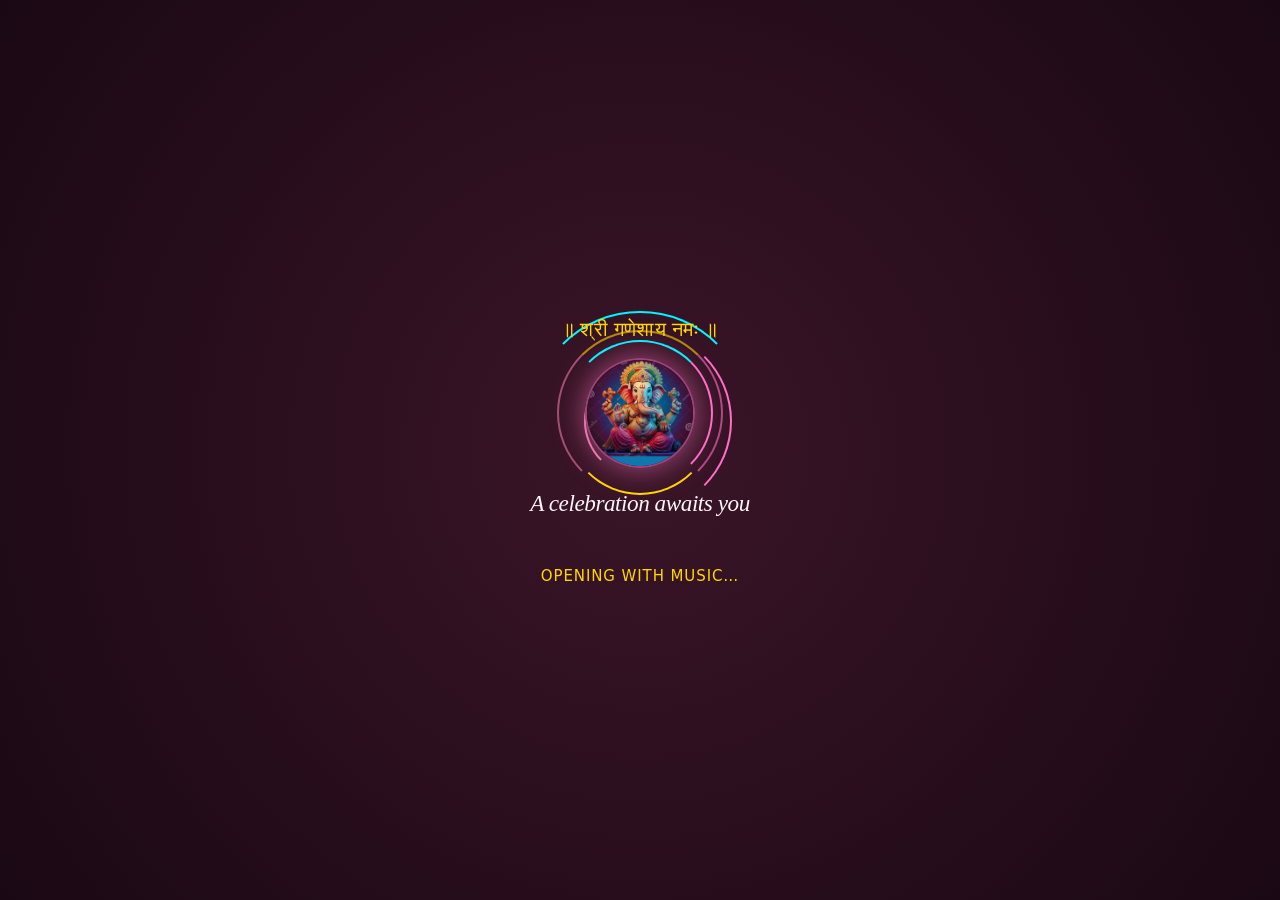
==== index.html @ ba4f75e0 "Launch bride-side wedding invitation on GitHub Pages. Pink neon theme with Ganesha prayer, celebrati" ====
<!DOCTYPE html>
<html lang="en">
<head>
    <meta charset="UTF-8">
    <meta name="viewport" content="width=device-width, initial-scale=1.0, viewport-fit=cover">
    <title>Anjali & Adarsh — A Celebration of Love</title>
    <meta name="description" content="You're warmly invited to celebrate the wedding of Anjali Yadav & Adarsh Kumar Yadav — 28th June 2026, Jaunpur.">
    <meta name="theme-color" content="#1a0814">
    <meta property="og:title" content="Anjali & Adarsh — Wedding Invitation">
    <meta property="og:description" content="Join us in celebrating a union of hearts — 28th June 2026, Jaunpur.">
    <meta property="og:type" content="website">
    <meta property="og:url" content="https://ibm-adarsh.github.io/wedding-invitation-bride/">
    <meta property="og:image" content="https://ibm-adarsh.github.io/wedding-invitation-bride/assets/ganesha-neon.jpg">
    <meta name="twitter:card" content="summary_large_image">
    <link rel="icon" href="assets/ganesha-neon.jpg" type="image/jpeg">
    <link rel="stylesheet" href="styles.css?v=live">
    <script src="https://www.youtube.com/iframe_api" async></script>
</head>
<body>
    <a class="skip-link" href="#main">Skip to invitation</a>
    <div class="scroll-progress" id="scrollProgress" aria-hidden="true"></div>
    <div class="petal-rain" aria-hidden="true">
        <span class="petal">🌸</span><span class="petal">🌺</span><span class="petal">✿</span>
        <span class="petal">🌸</span><span class="petal">🌺</span><span class="petal">✿</span>
        <span class="petal">🌸</span><span class="petal">🌺</span><span class="petal">✿</span>
        <span class="petal">🌸</span><span class="petal">🌺</span>
    </div>
    <canvas id="sparkleCanvas" class="sparkle-canvas" aria-hidden="true"></canvas>
    <canvas id="fireflyCanvas" class="firefly-canvas" aria-hidden="true"></canvas>
    <div class="aurora" aria-hidden="true"></div>
    <div class="mandala-bg" aria-hidden="true">
        <svg viewBox="0 0 200 200"><circle cx="100" cy="100" r="90" fill="none" stroke="currentColor" stroke-width="0.5" opacity="0.3"/><circle cx="100" cy="100" r="70" fill="none" stroke="currentColor" stroke-width="0.5" opacity="0.25"/><circle cx="100" cy="100" r="50" fill="none" stroke="currentColor" stroke-width="0.5" opacity="0.2"/><g opacity="0.35"><line x1="100" y1="10" x2="100" y2="190"/><line x1="10" y1="100" x2="190" y2="100"/><line x1="36" y1="36" x2="164" y2="164"/><line x1="164" y1="36" x2="36" y2="164"/></g></svg>
    </div>

    <div class="floating-deco" aria-hidden="true">
        <span class="diya">🪔</span><span class="diya">✨</span><span class="diya">🌺</span>
        <span class="diya">🪔</span><span class="diya">✨</span><span class="diya">🌸</span>
    </div>

    <div id="curtainStage" class="curtain-stage" role="button" tabindex="0" aria-label="Tap to open invitation">
        <div class="curtain-valance" aria-hidden="true"></div>
        <div class="curtain curtain-left">
            <div class="curtain-fold"></div>
            <div class="curtain-fold"></div>
            <div class="curtain-fold"></div>
            <div class="curtain-fold"></div>
            <div class="curtain-fold"></div>
        </div>
        <div class="curtain curtain-right">
            <div class="curtain-fold"></div>
            <div class="curtain-fold"></div>
            <div class="curtain-fold"></div>
            <div class="curtain-fold"></div>
            <div class="curtain-fold"></div>
        </div>
        <div class="curtain-center">
            <p class="curtain-om devanagari">॥ ॐ ॥</p>
            <h2 class="curtain-names">Anjali <span>&</span> Adarsh</h2>
            <p class="curtain-sub">A Wedding Celebration</p>
            <p class="curtain-hint" id="curtainHint">Tap to open · Opening soon…</p>
            <div class="curtain-progress" aria-hidden="true"><span id="curtainProgress"></span></div>
        </div>
        <div class="curtain-tassels" aria-hidden="true">
            <span></span><span></span><span></span><span></span><span></span>
            <span></span><span></span><span></span><span></span><span></span>
        </div>
    </div>

    <div id="loader" class="loader loader-waiting">
        <div class="loader-content">
        <div class="loader-rings" aria-hidden="true">
            <span class="ring ring-1"></span>
            <span class="ring ring-2"></span>
            <span class="ring ring-3"></span>
            <span class="ring ring-4"></span>
        </div>
        <p class="loader-shloka devanagari fade-shloka">॥ श्री गणेशाय नमः ॥</p>
        <div class="loader-ganesha neon-frame">
            <div class="neon-orbit"></div>
            <div class="neon-orbit neon-orbit-2"></div>
            <div class="ganesha-circle ganesha-circle-sm">
                <img id="loaderGanesha" src="" alt="Shree Ganesh">
            </div>
        </div>
        <p class="loader-text" id="loaderText">A celebration awaits you</p>
        <p class="loader-opening" id="loaderOpening" hidden aria-live="polite">Opening with music…</p>
        </div>
    </div>

    <nav class="dot-nav hidden" id="dotNav" aria-label="Sections">
        <button type="button" data-section="hero" class="dot active" aria-label="Home"><span class="dot-label">Home</span></button>
        <button type="button" data-section="couple" class="dot" aria-label="Couple"><span class="dot-label">Couple</span></button>
        <button type="button" data-section="events" class="dot" aria-label="Events"><span class="dot-label">Events</span></button>
        <button type="button" data-section="venue" class="dot" aria-label="Venue"><span class="dot-label">Venue</span></button>
        <button type="button" data-section="rsvp" class="dot" aria-label="RSVP"><span class="dot-label">RSVP</span></button>
    </nav>

    <main id="main" class="main hidden">
        <section class="section top-ganesha reveal" id="topGanesha" aria-label="श्री गणेश">
            <p class="shloka top-shloka devanagari">॥ श्री गणेशाय नमः ॥</p>
            <figure class="ganesha-wrap neon-frame">
                <div class="ganesha-glow"></div>
                <div class="ganesha-glow ganesha-glow-2"></div>
                <div class="neon-orbit"></div>
                <div class="neon-orbit neon-orbit-2"></div>
                <div class="ganesha-ring"></div>
                <div class="ganesha-circle">
                    <img id="mainGanesha" src="" alt="Shree Ganesh" loading="eager">
                </div>
            </figure>
        </section>

        <section class="section vakratunda reveal" id="prayer" aria-label="श्री गणेश प्रार्थना">
            <div class="vakratunda-card">
                <div class="vakratunda-ornament top">✦ ❋ ✦</div>
                <p class="vakratunda-label devanagari">प्रार्थना और कृतज्ञता</p>
                <p class="vakratunda-intro devanagari">
                    जोड़े हुए हाथों और कृतज्ञ हृदय से, हम इस पावन वैवाहिक उत्सव के शुभारंभ से पूर्व
                    श्री गणेश जी का आशीर्वाद प्राप्त करना चाहते हैं।
                </p>
                <blockquote class="vakratunda-mantra devanagari">
                    <span class="mantra-line">वक्रतुण्ड महाकाय सूर्यकोटि समप्रभ ।</span>
                    <span class="mantra-line">निर्विघ्नं कुरु मे देव सर्वकार्येषु सर्वदा ॥</span>
                </blockquote>
                <p class="vakratunda-closing devanagari">
                    ✨ आपका स्नेह, आशीर्वाद और शुभकामनाएँ हमारे लिए अत्यंत मूल्यवान हैं। ✨
                </p>
                <div class="vakratunda-ornament bottom">🙏</div>
            </div>
        </section>

        <header class="hero reveal" id="hero" data-section="hero">
            <div class="hero-badge pulse-badge">Wedding Invitation</div>
            <p class="hero-from">With hearts full of joy, we invite you</p>
            <h1 class="hero-names">
                <span class="name-line name-bride"><span class="char-wrap" id="nameBride"></span></span>
                <span class="ampersand glow-amp">&</span>
                <span class="name-line name-groom"><span class="char-wrap" id="nameGroom"></span></span>
            </h1>
            <p class="hero-date" id="heroDate"></p>
            <p class="hero-save devanagari" id="heroSave">॥ शुभ विवाह ॥</p>

            <div class="countdown glow-countdown" id="countdown" aria-live="polite">
                <div class="countdown-item" data-unit="days">
                    <span class="count-num" id="cdDays">--</span>
                    <small>Days</small>
                </div>
                <div class="countdown-sep blink">:</div>
                <div class="countdown-item" data-unit="hours">
                    <span class="count-num" id="cdHours">--</span>
                    <small>Hours</small>
                </div>
                <div class="countdown-sep blink">:</div>
                <div class="countdown-item" data-unit="mins">
                    <span class="count-num" id="cdMins">--</span>
                    <small>Mins</small>
                </div>
                <div class="countdown-sep blink">:</div>
                <div class="countdown-item" data-unit="secs">
                    <span class="count-num" id="cdSecs">--</span>
                    <small>Secs</small>
                </div>
            </div>

            <button type="button" class="scroll-hint" id="scrollHint" aria-label="Scroll to explore invitation">
                <span class="scroll-hint-text">Explore the celebration</span>
                <span class="scroll-hint-arrow" aria-hidden="true">↓</span>
            </button>
        </header>

        <div class="section-divider reveal" aria-hidden="true"><span>❋</span></div>

        <section class="section opening reveal" id="opening">
            <p class="opening-text">
                We, the family of <strong>Anjali Yadav</strong>, request the honour of your presence
                as we celebrate her union with <strong>Adarsh Kumar Yadav</strong>.
            </p>
        </section>

        <div class="section-divider reveal" aria-hidden="true"><span>❋</span></div>

        <section class="section couple reveal" id="couple" data-section="couple">
            <h2 class="section-title"><span class="title-deco spin-deco">✦</span> The Couple <span class="title-deco spin-deco">✦</span></h2>
            <div class="couple-grid">
                <article class="person-card person-bride tilt-card slide-left">
                    <div class="card-shine"></div>
                    <div class="person-badge">Bride</div>
                    <h3 id="brideName"></h3>
                    <p class="person-parents" id="brideParents"></p>
                </article>
                <div class="couple-connector" id="coupleHeart" role="button" tabindex="0" aria-label="Tap for love">
                    <span class="couple-heart-ring" aria-hidden="true"></span>
                    <span class="couple-heart-icon">💕</span>
                </div>
                <article class="person-card person-groom tilt-card slide-right">
                    <div class="card-shine"></div>
                    <div class="person-badge">Groom</div>
                    <h3 id="groomName"></h3>
                    <p class="person-parents" id="groomParents"></p>
                </article>
            </div>
        </section>

        <div class="section-divider reveal" aria-hidden="true"><span>❋</span></div>

        <section class="section events reveal" id="events" data-section="events">
            <h2 class="section-title"><span class="title-deco spin-deco">✦</span> Celebrations <span class="title-deco spin-deco">✦</span></h2>
            <p class="section-sub">Tap each moment to explore</p>
            <div class="timeline" id="eventList"></div>
        </section>

        <div class="section-divider reveal" aria-hidden="true"><span>❋</span></div>

        <section class="section venue reveal" id="venue" data-section="venue">
            <h2 class="section-title"><span class="title-deco spin-deco">✦</span> Wedding Venue <span class="title-deco spin-deco">✦</span></h2>
            <div class="venue-card tilt-card">
                <div class="venue-pulse"></div>
                <div class="venue-icon bounce">📍</div>
                <h3 id="venueName"></h3>
                <p id="venueAddress"></p>
                <p id="venueCity"></p>
                <p class="venue-time"><strong id="venueDate"></strong> · <span id="venueTime"></span></p>
                <div class="venue-actions">
                    <button type="button" class="btn-map ripple" id="mapBtn">Open in Google Maps</button>
                    <button type="button" class="btn-map btn-map-alt ripple" id="venueCalBtn">📅 Add to Calendar</button>
                </div>
            </div>
        </section>

        <div class="section-divider reveal" aria-hidden="true"><span>❋</span></div>

        <section class="section rsvp reveal" id="rsvp" data-section="rsvp">
            <h2 class="section-title"><span class="title-deco spin-deco">✦</span> RSVP <span class="title-deco spin-deco">✦</span></h2>
            <p class="rsvp-deadline">Kindly confirm by <strong id="rsvpDeadline"></strong></p>
            <div class="rsvp-contact-card" id="rsvpContactCard">
                <p class="rsvp-contact-main" id="rsvpContactMain"></p>
                <span class="rsvp-phone" id="rsvpPhone"></span>
            </div>
            <div class="rsvp-actions" id="rsvpActions">
                <button type="button" class="btn-whatsapp ripple" id="whatsappBtn">
                    <span>💬</span> WhatsApp
                </button>
                <button type="button" class="btn-call ripple" id="callBtn">
                    <span>📞</span> Call
                </button>
            </div>
            <div class="friends-note hidden" id="friendsNote"></div>
        </section>

        <footer class="footer reveal">
            <div class="footer-flourish">❀ ❀ ❀</div>
            <p class="footer-quote">"Two souls, one beautiful journey."</p>
            <p class="footer-names">Anjali & Adarsh</p>
            <p class="footer-date" id="footerDate"></p>
            <div class="footer-blessing" aria-live="polite">
                <span class="blessing-icon">🪷</span>
                <p class="blessing-text" id="blessingText"></p>
            </div>
        </footer>
    </main>

    <div class="fab-group hidden" id="fabGroup">
        <button type="button" id="shareBtn" class="fab fab-share" title="Share invitation" aria-label="Share invitation">🔗</button>
        <button type="button" id="musicBtn" class="fab fab-music" title="Music" aria-label="Toggle music">
            <span class="fab-icon">🎵</span>
            <span class="fab-wave" aria-hidden="true"></span>
        </button>
        <button type="button" id="scrollTopBtn" class="fab fab-top fab-hidden" title="Back to top" aria-label="Back to top">↑</button>
    </div>

    <div id="musicFrame" class="music-frame" aria-hidden="true"></div>
    <div id="confettiRoot" class="confetti-root" aria-hidden="true"></div>
    <div class="toast-root" id="toastRoot" aria-live="polite" aria-atomic="true"></div>

    <script src="site-url.js"></script>
    <script src="wedding-data.js"></script>
    <script src="script.js?v=live"></script>
</body>
</html>
---- styles.css ----
/* Neon Mandala — animated bride invitation */

:root {
    --neon-cyan: #00f5ff;
    --neon-pink: #ff6ec7;
    --neon-rose: #ff8fab;
    --neon-gold: #ffd700;
    --neon-purple: #e879a8;
    --neon-orange: #ff9f43;
    --bg-deep: #1a0814;
    --bg-mid: #3a1528;
    --bg-bottom: #2a0f20;
    --jasmine: #fff5f8;
    --glass: rgba(52, 18, 38, 0.88);
    --glass-light: rgba(255, 255, 255, 0.06);
    --glass-border: rgba(255, 110, 199, 0.32);
    --text: #f4f8fb;
    --text-soft: rgba(244, 248, 251, 0.78);
    --text-muted: rgba(244, 248, 251, 0.55);
    --shadow: 0 12px 40px rgba(58, 18, 42, 0.45);
    --radius: 22px;
    --font-serif: Georgia, 'Times New Roman', 'Palatino Linotype', serif;
    --font-sans: system-ui, -apple-system, 'Segoe UI', Roboto, sans-serif;
    --font-display: var(--font-serif);
    --font-body: var(--font-sans);
    --font-devanagari: var(--font-serif);
    --safe-bottom: env(safe-area-inset-bottom, 0px);

    /* Type scale */
    --text-display: clamp(2.75rem, 11vw, 3.65rem);
    --text-h2: clamp(1.65rem, 5vw, 1.85rem);
    --text-h3: 1.3125rem;
    --text-body: 1.0625rem;
    --text-small: 0.9375rem;
    --text-caption: 0.8125rem;
    --text-label: 0.6875rem;
    --leading-tight: 1.15;
    --leading-body: 1.7;
    --leading-relaxed: 1.85;
    --tracking-tight: -0.02em;
    --tracking-normal: 0.01em;
    --tracking-wide: 0.08em;
    --tracking-wider: 0.14em;
}

*, *::before, *::after { box-sizing: border-box; margin: 0; padding: 0; }

html {
    scroll-behavior: smooth;
    -webkit-text-size-adjust: 100%;
    font-size: 16px;
}

body {
    font-family: var(--font-body);
    font-weight: 400;
    font-size: var(--text-body);
    color: var(--text);
    background: var(--bg-deep);
    min-height: 100dvh;
    overflow-x: hidden;
    line-height: var(--leading-body);
    letter-spacing: var(--tracking-normal);
    -webkit-tap-highlight-color: transparent;
    -webkit-font-smoothing: antialiased;
    -moz-osx-font-smoothing: grayscale;
    text-rendering: optimizeLegibility;
}

.devanagari {
    font-family: var(--font-devanagari);
    font-feature-settings: 'kern' 1;
    line-height: var(--leading-relaxed);
}

.hidden { display: none !important; }

/* Background layers */
.aurora {
    position: fixed;
    inset: 0;
    z-index: -3;
    background:
        radial-gradient(ellipse 85% 65% at 20% 10%, rgba(255, 110, 199, 0.22) 0%, transparent 55%),
        radial-gradient(ellipse 75% 55% at 85% 20%, rgba(255, 143, 171, 0.18) 0%, transparent 50%),
        radial-gradient(ellipse 70% 45% at 50% 95%, rgba(232, 121, 168, 0.15) 0%, transparent 55%),
        radial-gradient(ellipse 50% 40% at 70% 60%, rgba(255, 215, 0, 0.06) 0%, transparent 45%),
        linear-gradient(180deg, var(--bg-deep) 0%, var(--bg-mid) 45%, var(--bg-bottom) 100%);
    animation: auroraPulse 8s ease-in-out infinite alternate;
}

@keyframes auroraPulse {
    0% { filter: hue-rotate(0deg) brightness(1); }
    100% { filter: hue-rotate(-8deg) brightness(1.06); }
}

.mandala-bg {
    position: fixed;
    top: 50%;
    left: 50%;
    width: 140vmax;
    height: 140vmax;
    margin: -70vmax 0 0 -70vmax;
    z-index: -2;
    color: var(--neon-pink);
    opacity: 0.09;
    animation: mandalaSpin 120s linear infinite;
    pointer-events: none;
}

.mandala-bg svg { width: 100%; height: 100%; }

@keyframes mandalaSpin {
    to { transform: rotate(360deg); }
}

.sparkle-canvas, .firefly-canvas {
    position: fixed;
    inset: 0;
    z-index: -1;
    pointer-events: none;
}

/* Floating decorations */
.floating-deco {
    position: fixed;
    inset: 0;
    pointer-events: none;
    z-index: 0;
    overflow: hidden;
}

.diya {
    position: absolute;
    font-size: 1.2rem;
    opacity: 0.35;
    animation: floatDeco 14s ease-in-out infinite;
}

.diya:nth-child(1) { left: 8%; top: 20%; animation-delay: 0s; }
.diya:nth-child(2) { left: 88%; top: 15%; animation-delay: -3s; font-size: 1rem; }
.diya:nth-child(3) { left: 5%; top: 60%; animation-delay: -6s; }
.diya:nth-child(4) { left: 92%; top: 55%; animation-delay: -2s; font-size: 1.4rem; }
.diya:nth-child(5) { left: 15%; top: 85%; animation-delay: -8s; }
.diya:nth-child(6) { left: 80%; top: 80%; animation-delay: -5s; }

@keyframes floatDeco {
    0%, 100% { transform: translateY(0) rotate(0deg); opacity: 0.25; }
    50% { transform: translateY(-20px) rotate(10deg); opacity: 0.5; }
}

/* ── Curtain opening ── */
.curtain-stage {
    position: fixed;
    inset: 0;
    z-index: 2000;
    overflow: hidden;
    cursor: pointer;
    touch-action: manipulation;
}

.curtain-stage.opening {
    pointer-events: none;
}

.curtain-stage.done {
    visibility: hidden;
    pointer-events: none;
    transition: visibility 0s 0.5s;
}

.curtain-valance {
    position: absolute;
    top: 0;
    left: 0;
    right: 0;
    height: 56px;
    z-index: 5;
    background: linear-gradient(180deg, #4a1528 0%, #6b2040 40%, #8b3050 100%);
    box-shadow: 0 8px 24px rgba(42, 12, 32, 0.5);
    border-bottom: 3px solid var(--neon-gold);
}

.curtain-valance::after {
    content: '';
    position: absolute;
    bottom: -14px;
    left: 0;
    right: 0;
    height: 14px;
    background: repeating-linear-gradient(
        90deg,
        var(--neon-gold) 0px,
        var(--neon-gold) 8px,
        transparent 8px,
        transparent 16px
    );
    opacity: 0.6;
}

.curtain {
    position: absolute;
    top: 56px;
    bottom: 0;
    width: 52%;
    display: flex;
    overflow: hidden;
    transition: transform 0.7s cubic-bezier(0.77, 0, 0.175, 1);
    will-change: transform;
}

.curtain-left {
    left: 0;
    flex-direction: row;
    box-shadow: 8px 0 30px rgba(42, 12, 32, 0.4);
}

.curtain-right {
    right: 0;
    flex-direction: row-reverse;
    box-shadow: -8px 0 30px rgba(42, 12, 32, 0.4);
}

.curtain-fold {
    flex: 1;
    height: 100%;
    background: linear-gradient(
        90deg,
        #5c1835 0%,
        #8b2850 25%,
        #a83260 50%,
        #7a2248 75%,
        #4a1228 100%
    );
    border-right: 1px solid rgba(255, 215, 0, 0.12);
    animation: curtainSway 4s ease-in-out infinite;
}

.curtain-right .curtain-fold {
    border-right: none;
    border-left: 1px solid rgba(255, 215, 0, 0.12);
    background: linear-gradient(
        270deg,
        #5c1835 0%,
        #8b2850 25%,
        #a83260 50%,
        #7a2248 75%,
        #4a1228 100%
    );
}

.curtain-fold:nth-child(1) { animation-delay: 0s; }
.curtain-fold:nth-child(2) { animation-delay: -0.8s; }
.curtain-fold:nth-child(3) { animation-delay: -1.6s; }
.curtain-fold:nth-child(4) { animation-delay: -2.4s; }
.curtain-fold:nth-child(5) { animation-delay: -3.2s; }

@keyframes curtainSway {
    0%, 100% { filter: brightness(1); transform: scaleX(1); }
    50% { filter: brightness(1.08); transform: scaleX(1.02); }
}

.curtain-stage.opened .curtain-left {
    transform: translateX(-105%);
}

.curtain-stage.opened .curtain-right {
    transform: translateX(105%);
}

.curtain-center {
    position: absolute;
    inset: 0;
    z-index: 4;
    display: flex;
    flex-direction: column;
    align-items: center;
    justify-content: center;
    padding: 4rem 1.5rem 2rem;
    text-align: center;
    transition: opacity 0.5s ease, transform 0.5s ease;
    pointer-events: none;
}

.curtain-stage.opened .curtain-center {
    opacity: 0;
    transform: scale(1.08);
}

.curtain-om {
    font-size: 1.5rem;
    color: var(--neon-gold);
    margin-bottom: 0.75rem;
    animation: fadePulse 2s ease-in-out infinite;
}

.curtain-names {
    font-family: var(--font-display);
    font-size: clamp(2rem, 10vw, 2.75rem);
    font-weight: 600;
    color: var(--jasmine);
    line-height: var(--leading-tight);
    margin-bottom: 0.35rem;
    text-shadow: 0 4px 30px rgba(255, 215, 0, 0.25);
    animation: curtainNamesGlow 2.5s ease-in-out infinite;
}

.curtain-names span {
    display: block;
    font-size: 1.25rem;
    font-style: italic;
    color: var(--neon-gold);
    margin: 0.2rem 0;
}

@keyframes curtainNamesGlow {
    0%, 100% { text-shadow: 0 4px 20px rgba(255, 215, 0, 0.2); }
    50% { text-shadow: 0 4px 40px rgba(255, 215, 0, 0.45); }
}

.curtain-sub {
    font-family: var(--font-display);
    font-size: var(--text-small);
    font-style: italic;
    color: var(--text-soft);
    letter-spacing: 0.12em;
    text-transform: uppercase;
    margin-bottom: 1.5rem;
}

.curtain-hint {
    font-family: var(--font-body);
    font-size: var(--text-caption);
    color: var(--text-muted);
    animation: hintPulse 1.5s ease-in-out infinite;
}

@keyframes hintPulse {
    0%, 100% { opacity: 0.5; }
    50% { opacity: 1; }
}

.curtain-progress {
    width: 120px;
    height: 3px;
    background: rgba(255, 255, 255, 0.15);
    border-radius: 3px;
    margin-top: 1rem;
    overflow: hidden;
}

.curtain-progress span {
    display: block;
    height: 100%;
    width: 0;
    background: linear-gradient(90deg, var(--neon-gold), var(--neon-cyan));
    border-radius: 3px;
    animation: curtainProgress 0.7s linear forwards;
}

@keyframes curtainProgress {
    to { width: 100%; }
}

.curtain-tassels {
    position: absolute;
    bottom: 0;
    left: 0;
    right: 0;
    height: 40px;
    display: flex;
    justify-content: space-around;
    align-items: flex-end;
    z-index: 6;
    pointer-events: none;
}

.curtain-tassels span {
    width: 4px;
    height: 28px;
    background: linear-gradient(180deg, var(--neon-gold), #b8860b);
    border-radius: 0 0 3px 3px;
    animation: tasselSwing 2s ease-in-out infinite;
}

.curtain-tassels span:nth-child(odd) { animation-delay: -0.5s; }
.curtain-tassels span:nth-child(3n) { height: 34px; }

@keyframes tasselSwing {
    0%, 100% { transform: rotate(-3deg); }
    50% { transform: rotate(3deg); }
}

/* Loader */
.loader {
    position: fixed;
    inset: 0;
    z-index: 1000;
    display: flex;
    flex-direction: column;
    align-items: center;
    justify-content: center;
    background: radial-gradient(circle at center, var(--bg-mid) 0%, var(--bg-deep) 100%);
    transition: opacity 0.7s ease, transform 0.7s ease, visibility 0.7s;
    padding: 1.5rem;
}

.loader-waiting {
    opacity: 0;
    visibility: hidden;
}

.loader-waiting.loader-revealed {
    opacity: 1;
    visibility: visible;
}

.loader-content {
    display: flex;
    flex-direction: column;
    align-items: center;
    opacity: 0;
    transform: scale(0.92) translateY(20px);
    transition: opacity 0.8s ease, transform 0.8s cubic-bezier(0.22, 1, 0.36, 1);
}

.loader-revealed .loader-content {
    opacity: 1;
    transform: scale(1) translateY(0);
}

.loader-revealed .loader-shloka {
    animation: fadeShloka 0.8s ease-out 0.15s both;
}

.loader-revealed .loader-ganesha {
    animation: loaderPop 0.9s cubic-bezier(0.22, 1, 0.36, 1) 0.35s both,
               floatGanesha 3s ease-in-out 1.2s infinite;
}

.loader-revealed .loader-text {
    animation: fadeShloka 0.8s ease-out 0.55s both;
}

.loader-opening {
    margin-top: 0.75rem;
    font-family: var(--font-body);
    font-size: var(--text-small);
    font-weight: 500;
    letter-spacing: 0.06em;
    text-transform: uppercase;
    color: var(--neon-gold);
    opacity: 0.9;
    animation: fadeShloka 0.8s ease-out 0.75s both, btnNeonGlow 2s ease-in-out 1.5s infinite;
}

.loader-opening[hidden] {
    display: none;
}

@keyframes loaderPop {
    from { opacity: 0; transform: scale(0.5); }
    to { opacity: 1; transform: scale(1); }
}

.loader.fade-out {
    opacity: 0;
    transform: scale(1.08);
    visibility: hidden;
    pointer-events: none;
}

.loader-rings {
    position: absolute;
    width: 220px;
    height: 220px;
}

.ring {
    position: absolute;
    inset: 0;
    border-radius: 50%;
    border: 2px solid transparent;
}

.ring-1 { border-top-color: var(--neon-cyan); animation: spin 2.5s linear infinite; }
.ring-2 { inset: 18px; border-right-color: var(--neon-pink); animation: spin 3.5s linear infinite reverse; }
.ring-3 { inset: 36px; border-bottom-color: var(--neon-gold); animation: spin 4.5s linear infinite; }
.ring-4 { inset: 54px; border-left-color: var(--neon-purple); animation: spin 5.5s linear infinite reverse; }

@keyframes spin { to { transform: rotate(360deg); } }

.loader-ganesha {
    position: relative;
    z-index: 2;
    margin-bottom: 1rem;
}

/* Circular Ganesha frame — Dreamstime neon artwork */
.ganesha-circle {
    position: relative;
    z-index: 2;
    width: 150px;
    height: 150px;
    border-radius: 50%;
    overflow: hidden;
    flex-shrink: 0;
    border: 2px solid rgba(255, 110, 199, 0.55);
    box-shadow:
        0 0 24px rgba(255, 110, 199, 0.4),
        0 0 40px rgba(255, 143, 171, 0.22),
        inset 0 0 24px rgba(42, 14, 32, 0.35);
    background: radial-gradient(circle at center, #4a1a35 0%, var(--bg-deep) 100%);
    animation: floatGanesha 4s ease-in-out infinite, neonHue 8s ease-in-out infinite;
}

.ganesha-circle-sm {
    width: 110px;
    height: 110px;
    animation: floatGanesha 3s ease-in-out infinite, neonHue 6s ease-in-out infinite;
}

.ganesha-circle img {
    width: 100%;
    height: 100%;
    display: block;
    object-fit: cover;
    object-position: center center;
}

.loader-ganesha .ganesha-circle {
    margin: 0 auto;
}

@keyframes floatGanesha {
    0%, 100% { transform: translateY(0) scale(1); }
    50% { transform: translateY(-12px) scale(1.03); }
}

@keyframes neonHue {
    0%, 100% {
        box-shadow:
            0 0 24px rgba(255, 110, 199, 0.5),
            0 0 40px rgba(255, 143, 171, 0.28),
            inset 0 0 24px rgba(42, 14, 32, 0.35);
        border-color: rgba(255, 110, 199, 0.6);
    }
    50% {
        box-shadow:
            0 0 28px rgba(255, 143, 171, 0.55),
            0 0 44px rgba(255, 215, 0, 0.28),
            inset 0 0 24px rgba(42, 14, 32, 0.35);
        border-color: rgba(255, 143, 171, 0.65);
    }
}

/* Neon frame around Ganesha */
.neon-frame {
    position: relative;
    display: inline-block;
}

.neon-orbit {
    position: absolute;
    inset: -18px;
    border-radius: 50%;
    border: 2px solid transparent;
    border-top-color: var(--neon-cyan);
    border-right-color: var(--neon-pink);
    animation: spin 4s linear infinite;
    z-index: 0;
}

.neon-orbit-2 {
    inset: -28px;
    border-top-color: var(--neon-gold);
    border-left-color: var(--neon-purple);
    animation: spin 6s linear infinite reverse;
    opacity: 0.6;
}

.ganesha-glow {
    position: absolute;
    inset: -30px;
    background: radial-gradient(circle, rgba(0, 245, 255, 0.25) 0%, rgba(255, 110, 199, 0.1) 40%, transparent 70%);
    border-radius: 50%;
    animation: glowPulse 2s ease-in-out infinite;
    z-index: 0;
}

.ganesha-glow-2 {
    animation-delay: -1s;
    background: radial-gradient(circle, rgba(255, 215, 0, 0.2) 0%, transparent 60%);
}

@keyframes glowPulse {
    0%, 100% { transform: scale(1); opacity: 0.7; }
    50% { transform: scale(1.12); opacity: 1; }
}

.ganesha-ring {
    position: absolute;
    inset: -14px;
    border: 2px dashed rgba(255, 215, 0, 0.35);
    border-radius: 50%;
    animation: spin 25s linear infinite;
    z-index: 1;
}

.ganesha-wrap {
    position: relative;
    display: inline-block;
    margin-bottom: 0.75rem;
}

.ganesha-wrap .ganesha-circle {
    margin: 0 auto;
}

.loader-shloka {
    font-family: var(--font-devanagari);
    font-size: 1.25rem;
    font-weight: 500;
    color: var(--neon-gold);
    margin-bottom: 0.65rem;
    z-index: 2;
    letter-spacing: 0.02em;
}

.fade-shloka {
    animation: fadeShloka 1.2s ease-out 0.3s both;
}

@keyframes fadeShloka {
    from { opacity: 0; transform: translateY(10px); }
    to { opacity: 1; transform: translateY(0); }
}

.loader-text {
    font-family: var(--font-display);
    font-size: 1.45rem;
    font-weight: 500;
    font-style: italic;
    color: var(--jasmine);
    margin-bottom: 1.75rem;
    opacity: 0.95;
    z-index: 2;
    letter-spacing: var(--tracking-tight);
}

.btn-open {
    position: relative;
    z-index: 2;
    font-family: var(--font-body);
    font-size: var(--text-small);
    font-weight: 600;
    letter-spacing: 0.04em;
    text-transform: none;
    padding: 1rem 1.6rem;
    border: 2px solid var(--neon-cyan);
    border-radius: 999px;
    background: linear-gradient(135deg, rgba(0, 245, 255, 0.12) 0%, rgba(255, 110, 199, 0.1) 100%);
    color: var(--jasmine);
    cursor: pointer;
    backdrop-filter: blur(10px);
    display: flex;
    align-items: center;
    gap: 0.5rem;
    transition: transform 0.25s, box-shadow 0.25s;
    animation: btnNeonGlow 2s ease-in-out infinite;
    touch-action: manipulation;
}

@keyframes btnNeonGlow {
    0%, 100% { box-shadow: 0 0 20px rgba(0, 245, 255, 0.3), 0 0 40px rgba(255, 110, 199, 0.15); }
    50% { box-shadow: 0 0 30px rgba(255, 110, 199, 0.4), 0 0 50px rgba(0, 245, 255, 0.2); }
}

.btn-open-icon { animation: sparkle 1.2s ease-in-out infinite; }

@keyframes sparkle {
    0%, 100% { transform: scale(1) rotate(0deg); }
    50% { transform: scale(1.25) rotate(20deg); }
}

.btn-open:active { transform: scale(0.96); }

/* Dot nav */
.dot-nav {
    position: fixed;
    right: 0.65rem;
    top: 50%;
    transform: translateY(-50%);
    z-index: 90;
    display: flex;
    flex-direction: column;
    gap: 0.55rem;
    padding: 0.45rem;
}

.dot {
    width: 10px;
    height: 10px;
    border-radius: 50%;
    border: 2px solid rgba(0, 245, 255, 0.4);
    background: transparent;
    cursor: pointer;
    padding: 0;
    transition: transform 0.2s, background 0.2s, box-shadow 0.2s;
}

.dot.active {
    background: var(--neon-cyan);
    border-color: var(--neon-cyan);
    transform: scale(1.35);
    box-shadow: 0 0 12px var(--neon-cyan);
}

/* Top Ganesha — shloka then image */
.top-ganesha {
    text-align: center;
    padding: 1.5rem 0 0.75rem;
}

.top-ganesha .top-shloka {
    font-size: clamp(1.15rem, 4.5vw, 1.4rem);
    font-weight: 600;
    margin-bottom: 1.15rem;
    letter-spacing: 0.04em;
}

.top-ganesha .ganesha-wrap {
    margin: 0 auto;
}

/* Main */
.main {
    position: relative;
    z-index: 1;
    max-width: 520px;
    margin: 0 auto;
    padding: 0 1.1rem calc(5rem + var(--safe-bottom));
}

.reveal {
    opacity: 0;
    transform: translateY(40px) scale(0.97);
    transition: opacity 0.8s cubic-bezier(0.22, 1, 0.36, 1),
                transform 0.8s cubic-bezier(0.22, 1, 0.36, 1);
}

.reveal.visible {
    opacity: 1;
    transform: translateY(0) scale(1);
}

.slide-left.visible { animation: slideInLeft 0.8s cubic-bezier(0.22, 1, 0.36, 1) both; }
.slide-right.visible { animation: slideInRight 0.8s cubic-bezier(0.22, 1, 0.36, 1) 0.15s both; }

@keyframes slideInLeft {
    from { opacity: 0; transform: translateX(-40px); }
    to { opacity: 1; transform: translateX(0); }
}

@keyframes slideInRight {
    from { opacity: 0; transform: translateX(40px); }
    to { opacity: 1; transform: translateX(0); }
}

.section-divider {
    text-align: center;
    padding: 0.5rem 0;
    color: var(--neon-gold);
    font-size: 0.9rem;
    letter-spacing: 0.8em;
    opacity: 0.5;
    animation: dividerPulse 3s ease-in-out infinite;
}

@keyframes dividerPulse {
    0%, 100% { opacity: 0.3; transform: scale(1); }
    50% { opacity: 0.7; transform: scale(1.05); }
}

/* Hero */
.hero {
    text-align: center;
    padding: 2.5rem 0 2rem;
}

.hero-badge, .pulse-badge {
    display: inline-block;
    font-family: var(--font-body);
    font-size: var(--text-label);
    font-weight: 600;
    letter-spacing: var(--tracking-wider);
    text-transform: uppercase;
    color: var(--neon-cyan);
    border: 1px solid var(--glass-border);
    padding: 0.35rem 0.9rem;
    border-radius: 999px;
    margin-bottom: 1rem;
    background: var(--glass-light);
    animation: badgePulse 2s ease-in-out infinite;
}

@keyframes badgePulse {
    0%, 100% { box-shadow: 0 0 8px rgba(0, 245, 255, 0.2); }
    50% { box-shadow: 0 0 20px rgba(0, 245, 255, 0.45); }
}

.hero-from {
    font-family: var(--font-body);
    font-size: var(--text-caption);
    font-weight: 400;
    letter-spacing: var(--tracking-wide);
    text-transform: uppercase;
    color: var(--text-soft);
    margin-bottom: 1rem;
}

.hero-names {
    font-family: var(--font-display);
    font-weight: 700;
    line-height: var(--leading-tight);
    margin-bottom: 0.85rem;
    letter-spacing: var(--tracking-tight);
}

.name-line {
    display: block;
    font-size: var(--text-display);
    font-weight: 700;
    overflow: hidden;
}

.name-bride {
    color: var(--jasmine);
    font-weight: 700;
    text-shadow: 0 2px 24px rgba(255, 248, 231, 0.15);
}

.name-groom {
    color: #ffe4ef;
    font-weight: 700;
    text-shadow: 0 2px 20px rgba(255, 110, 199, 0.2);
}

.name-line .char {
    display: inline-block;
    opacity: 0;
    transform: translateY(100%);
    animation: charReveal 0.65s cubic-bezier(0.22, 1, 0.36, 1) forwards;
}

@keyframes charReveal {
    to { opacity: 1; transform: translateY(0); }
}

.ampersand, .glow-amp {
    display: block;
    font-family: var(--font-display);
    font-size: 1.75rem;
    font-style: italic;
    font-weight: 500;
    color: var(--neon-gold);
    margin: 0.3rem 0;
    animation: ampGlow 2s ease-in-out infinite;
    text-shadow: 0 0 20px rgba(255, 215, 0, 0.5);
}

@keyframes ampGlow {
    0%, 100% { transform: scale(1); opacity: 0.85; }
    50% { transform: scale(1.15); opacity: 1; text-shadow: 0 0 30px rgba(255, 215, 0, 0.8); }
}

.hero-date {
    font-family: var(--font-display);
    font-size: var(--text-h3);
    font-weight: 500;
    color: var(--text-soft);
    margin-bottom: 1.6rem;
}

/* Countdown */
.countdown, .glow-countdown {
    display: flex;
    justify-content: center;
    align-items: center;
    gap: 0.3rem;
    flex-wrap: wrap;
}

.countdown-item {
    background: var(--glass);
    backdrop-filter: blur(14px);
    border: 1px solid var(--glass-border);
    border-radius: 16px;
    padding: 0.7rem 0.7rem;
    min-width: 60px;
    box-shadow: var(--shadow), 0 0 15px rgba(0, 245, 255, 0.08);
    transition: transform 0.3s, box-shadow 0.3s;
}

.countdown-item.tick {
    transform: scale(1.06);
    box-shadow: var(--shadow), 0 0 25px rgba(0, 245, 255, 0.25);
}

.count-num {
    display: block;
    font-family: var(--font-display);
    font-size: 2rem;
    font-weight: 700;
    color: var(--jasmine);
    line-height: 1;
    letter-spacing: var(--tracking-tight);
}

.countdown-item small {
    font-family: var(--font-body);
    font-size: var(--text-label);
    font-weight: 600;
    text-transform: uppercase;
    letter-spacing: var(--tracking-wide);
    color: var(--text-muted);
    margin-top: 0.2rem;
}

.count-num.flip {
    animation: numFlip 0.4s ease;
}

@keyframes numFlip {
    0% { transform: rotateX(0); }
    50% { transform: rotateX(-90deg); opacity: 0.6; }
    100% { transform: rotateX(0); }
}

@keyframes blinkSep { 50% { opacity: 0.2; } }

/* Sections */
.section { margin-bottom: 2rem; }

.title-deco, .spin-deco {
    color: var(--neon-gold);
    font-size: 0.75rem;
    margin: 0 0.35rem;
    display: inline-block;
    animation: spin 8s linear infinite;
    vertical-align: middle;
}

/* Vakratunda prayer — top of invitation */
.vakratunda {
    padding-top: 1.5rem;
    margin-bottom: 0.5rem;
}

.vakratunda-card {
    position: relative;
    text-align: center;
    padding: 1.5rem 1.25rem 1.35rem;
    animation: vakratundaIn 1s cubic-bezier(0.22, 1, 0.36, 1) both;
    background: linear-gradient(
        165deg,
        rgba(255, 215, 0, 0.06) 0%,
        rgba(52, 18, 38, 0.92) 35%,
        rgba(255, 110, 199, 0.08) 100%
    );
    backdrop-filter: blur(16px);
    border-radius: var(--radius);
    border: 1px solid rgba(255, 215, 0, 0.28);
    box-shadow:
        var(--shadow),
        0 0 40px rgba(255, 215, 0, 0.06),
        inset 0 1px 0 rgba(255, 255, 255, 0.06);
    overflow: hidden;
}

@keyframes vakratundaIn {
    from { opacity: 0; transform: translateY(24px) scale(0.97); }
    to { opacity: 1; transform: translateY(0) scale(1); }
}

.vakratunda-card.visible .mantra-line:nth-child(1) {
    animation: mantraReveal 0.8s ease-out 0.3s both;
}

.vakratunda-card.visible .mantra-line:nth-child(2) {
    animation: mantraReveal 0.8s ease-out 0.55s both;
}

@keyframes mantraReveal {
    from { opacity: 0; transform: translateX(-12px); letter-spacing: 0.1em; }
    to { opacity: 1; transform: translateX(0); letter-spacing: 0.02em; }
}

.vakratunda-card::before,
.vakratunda-card::after {
    content: '';
    position: absolute;
    width: 48px;
    height: 48px;
    border: 2px solid rgba(255, 215, 0, 0.35);
    pointer-events: none;
}

.vakratunda-card::before {
    top: 10px;
    left: 10px;
    border-right: none;
    border-bottom: none;
    border-radius: 12px 0 0 0;
}

.vakratunda-card::after {
    bottom: 10px;
    right: 10px;
    border-left: none;
    border-top: none;
    border-radius: 0 0 12px 0;
}

.vakratunda-ornament {
    color: var(--neon-gold);
    letter-spacing: 0.35em;
    font-size: var(--text-caption);
    opacity: 0.85;
}

.vakratunda-ornament.top {
    margin-bottom: 0.65rem;
    animation: dividerPulse 3s ease-in-out infinite;
}

.vakratunda-ornament.bottom {
    margin-top: 0.85rem;
    font-size: 1.25rem;
    letter-spacing: 0;
    animation: floatGanesha 3s ease-in-out infinite;
}

.vakratunda-label {
    font-family: var(--font-devanagari);
    font-size: var(--text-label);
    font-weight: 700;
    letter-spacing: var(--tracking-wider);
    text-transform: none;
    color: var(--neon-gold);
    margin-bottom: 0.65rem;
}

.vakratunda-intro {
    font-family: var(--font-devanagari);
    font-size: var(--text-small);
    font-style: normal;
    font-weight: 700;
    color: var(--text-soft);
    line-height: var(--leading-relaxed);
    max-width: 36ch;
    margin: 0 auto 1.15rem;
}

.vakratunda-mantra {
    margin: 0 0 1rem;
    padding: 1rem 0.75rem;
    border-top: 1px solid rgba(255, 215, 0, 0.2);
    border-bottom: 1px solid rgba(255, 215, 0, 0.2);
    background: rgba(42, 14, 32, 0.22);
    border-radius: 12px;
}

.mantra-line {
    display: block;
    font-family: var(--font-devanagari);
    font-size: clamp(1.05rem, 4.5vw, 1.25rem);
    font-weight: 700;
    color: var(--jasmine);
    line-height: var(--leading-relaxed);
    letter-spacing: 0.02em;
    text-shadow: 0 0 20px rgba(255, 215, 0, 0.15);
}

.mantra-line + .mantra-line {
    margin-top: 0.35rem;
}

.vakratunda-bhavarth-label {
    font-family: var(--font-devanagari);
    font-size: var(--text-caption);
    font-weight: 700;
    color: var(--neon-gold);
    letter-spacing: 0.06em;
    margin: 0 0 0.45rem;
}

.vakratunda-meaning {
    font-family: var(--font-devanagari);
    font-size: var(--text-small);
    font-weight: 700;
    color: var(--text-soft);
    line-height: var(--leading-relaxed);
    max-width: 42ch;
    margin: 0 auto 1rem;
}

.vakratunda-closing {
    font-family: var(--font-devanagari);
    font-size: var(--text-small);
    font-weight: 600;
    color: var(--jasmine);
    line-height: var(--leading-relaxed);
    max-width: 40ch;
    margin: 0 auto;
    padding-top: 0.85rem;
    border-top: 1px solid rgba(255, 215, 0, 0.15);
}

/* Opening */
.opening {
    text-align: center;
    background: var(--glass);
    backdrop-filter: blur(16px);
    border-radius: var(--radius);
    padding: 1.75rem 1.35rem;
    border: 1px solid var(--glass-border);
    box-shadow: var(--shadow), inset 0 0 30px rgba(0, 245, 255, 0.03);
}

.section-title {
    font-family: var(--font-display);
    font-size: var(--text-h2);
    font-weight: 600;
    color: var(--jasmine);
    text-align: center;
    margin-bottom: 0.55rem;
    letter-spacing: var(--tracking-tight);
    line-height: var(--leading-tight);
}

.countdown-sep, .blink {
    font-family: var(--font-display);
    font-size: 1.35rem;
    font-weight: 500;
    color: var(--neon-gold);
    animation: blinkSep 1s step-end infinite;
    padding-bottom: 1rem;
    opacity: 0.7;
}

.section-sub {
    text-align: center;
    font-family: var(--font-body);
    font-size: var(--text-small);
    color: var(--text-muted);
    margin-bottom: 1.25rem;
}

.shloka {
    font-family: var(--font-devanagari);
    font-size: 1.2rem;
    font-weight: 500;
    color: var(--neon-gold);
    margin-bottom: 1.1rem;
    letter-spacing: 0.02em;
    line-height: var(--leading-relaxed);
}

.opening-text {
    font-family: var(--font-body);
    font-size: var(--text-body);
    color: var(--text-soft);
    line-height: var(--leading-relaxed);
    max-width: 34ch;
    margin: 0 auto;
}

.opening-text strong {
    color: var(--jasmine);
    font-weight: 600;
}

/* Couple cards — lifted wine-plum surface (no black) */
.person-card {
    position: relative;
    overflow: hidden;
    height: 100%;
    min-height: 8.5rem;
    background: linear-gradient(
        165deg,
        rgba(58, 20, 44, 0.96) 0%,
        rgba(42, 14, 32, 0.97) 100%
    );
    backdrop-filter: blur(20px);
    border-radius: var(--radius);
    padding: 1.5rem;
    border: 1px solid rgba(255, 215, 0, 0.28);
    box-shadow:
        0 16px 40px rgba(58, 18, 42, 0.5),
        0 0 0 1px rgba(255, 255, 255, 0.06) inset,
        0 0 28px rgba(90, 28, 58, 0.25);
    transition: transform 0.35s ease, box-shadow 0.35s, border-color 0.35s;
}

.person-card:hover {
    box-shadow:
        0 18px 44px rgba(58, 18, 42, 0.55),
        0 0 0 1px rgba(255, 255, 255, 0.08) inset,
        0 0 32px rgba(0, 245, 255, 0.12);
}

.card-shine {
    position: absolute;
    top: -50%;
    left: -50%;
    width: 200%;
    height: 200%;
    background: linear-gradient(45deg, transparent 40%, rgba(0, 245, 255, 0.08) 50%, transparent 60%);
    transform: translateX(-100%);
    animation: shineSweep 4s ease-in-out infinite;
    pointer-events: none;
}

@keyframes shineSweep {
    0%, 70% { transform: translateX(-100%); }
    100% { transform: translateX(100%); }
}

.person-bride {
    border-color: rgba(255, 110, 199, 0.55);
    background: linear-gradient(
        165deg,
        rgba(72, 22, 52, 0.96) 0%,
        rgba(48, 14, 36, 0.97) 100%
    );
    box-shadow:
        0 16px 40px rgba(72, 20, 52, 0.45),
        0 0 0 1px rgba(255, 110, 199, 0.12) inset,
        0 0 24px rgba(255, 110, 199, 0.1);
}

.person-groom {
    border-color: rgba(0, 245, 255, 0.45);
    background: linear-gradient(
        165deg,
        rgba(52, 18, 58, 0.96) 0%,
        rgba(38, 12, 44, 0.97) 100%
    );
    box-shadow:
        0 16px 40px rgba(52, 16, 58, 0.45),
        0 0 0 1px rgba(0, 245, 255, 0.1) inset,
        0 0 24px rgba(0, 245, 255, 0.08);
}

.person-badge {
    position: absolute;
    top: 1rem;
    right: 1rem;
    font-family: var(--font-body);
    font-size: var(--text-label);
    font-weight: 600;
    letter-spacing: var(--tracking-wide);
    text-transform: uppercase;
    color: var(--neon-gold);
    background: rgba(52, 18, 38, 0.55);
    padding: 0.28rem 0.65rem;
    border-radius: 999px;
    border: 1px solid rgba(255, 215, 0, 0.35);
}

.person-bride .person-badge {
    color: var(--neon-pink);
    border-color: rgba(255, 110, 199, 0.45);
    background: rgba(255, 110, 199, 0.12);
}

.person-groom .person-badge {
    color: var(--neon-cyan);
    border-color: rgba(0, 245, 255, 0.4);
    background: rgba(0, 245, 255, 0.1);
}

.person-card h3 {
    font-family: var(--font-display);
    font-size: var(--text-h3);
    font-weight: 600;
    color: var(--jasmine);
    margin-bottom: 0.4rem;
    padding-right: 4rem;
    line-height: var(--leading-tight);
    letter-spacing: var(--tracking-tight);
}

.person-parents {
    font-family: var(--font-body);
    font-size: var(--text-small);
    color: rgba(244, 248, 251, 0.88);
    margin-bottom: 0;
    line-height: var(--leading-body);
}

/* Personality highlights (not degrees) */
.person-highlights {
    list-style: none;
    display: flex;
    flex-direction: column;
    gap: 0.45rem;
}

.highlight-tag {
    display: flex;
    align-items: center;
    gap: 0.55rem;
    font-family: var(--font-body);
    font-size: var(--text-small);
    font-weight: 500;
    color: var(--text-soft);
    padding: 0.45rem 0.75rem;
    border-radius: 12px;
    background: rgba(255, 255, 255, 0.04);
    border: 1px solid rgba(255, 255, 255, 0.08);
    opacity: 0;
    transform: translateX(-12px);
    transition: opacity 0.5s, transform 0.5s;
}

.highlight-bride {
    background: rgba(255, 110, 199, 0.07);
    border-color: rgba(255, 110, 199, 0.2);
}

.highlight-groom {
    background: rgba(0, 245, 255, 0.06);
    border-color: rgba(0, 245, 255, 0.18);
    transform: translateX(12px);
}

.highlight-tag.tag-in {
    opacity: 1;
    transform: translateX(0);
}

.highlight-tag.highlight-music {
    margin-top: 0.2rem;
    padding: 0.55rem 0.85rem;
    background: linear-gradient(135deg, rgba(255, 215, 0, 0.14) 0%, rgba(0, 245, 255, 0.1) 100%);
    border-color: rgba(255, 215, 0, 0.4);
    color: var(--jasmine);
    font-weight: 600;
    letter-spacing: 0.02em;
}

.tag-label {
    flex: 1;
}

.tag-music-wave {
    display: flex;
    align-items: flex-end;
    gap: 3px;
    height: 14px;
    margin-left: auto;
    padding-left: 0.35rem;
}

.tag-music-wave span {
    display: block;
    width: 3px;
    border-radius: 2px;
    background: linear-gradient(180deg, var(--neon-gold), var(--neon-cyan));
    animation: musicBar 0.9s ease-in-out infinite;
}

.tag-music-wave span:nth-child(1) { height: 6px; animation-delay: 0s; }
.tag-music-wave span:nth-child(2) { height: 11px; animation-delay: 0.15s; }
.tag-music-wave span:nth-child(3) { height: 8px; animation-delay: 0.3s; }
.tag-music-wave span:nth-child(4) { height: 13px; animation-delay: 0.45s; }

@keyframes musicBar {
    0%, 100% { transform: scaleY(0.45); opacity: 0.65; }
    50% { transform: scaleY(1); opacity: 1; }
}

@keyframes musicIconBounce {
    0%, 100% { transform: scale(1) rotate(0deg); }
    50% { transform: scale(1.12) rotate(-8deg); }
}

.tag-icon {
    font-size: 1rem;
    flex-shrink: 0;
    animation: tagPop 2s ease-in-out infinite;
}

.highlight-music .tag-icon {
    animation: musicIconBounce 1.2s ease-in-out infinite;
}

@keyframes tagPop {
    0%, 100% { transform: scale(1); }
    50% { transform: scale(1.15); }
}

/* Timeline */
.timeline {
    position: relative;
    padding-left: 1.5rem;
}

.timeline::before {
    content: '';
    position: absolute;
    left: 5px;
    top: 0;
    bottom: 0;
    width: 3px;
    background: linear-gradient(180deg, var(--neon-cyan), var(--neon-pink), var(--neon-gold));
    border-radius: 3px;
    animation: lineGlow 3s ease-in-out infinite;
}

@keyframes lineGlow {
    0%, 100% { opacity: 0.6; box-shadow: 0 0 8px var(--neon-cyan); }
    50% { opacity: 1; box-shadow: 0 0 16px var(--neon-pink); }
}

.event-card {
    position: relative;
    margin-bottom: 1rem;
    cursor: pointer;
    touch-action: manipulation;
    opacity: 0;
    transform: translateX(20px);
}

.event-card.event-ready {
    animation: eventSlideIn 0.6s cubic-bezier(0.22, 1, 0.36, 1) forwards;
}

@keyframes eventSlideIn {
    to { opacity: 1; transform: translateX(0); }
}

.event-card::before {
    content: '';
    position: absolute;
    left: -1.5rem;
    top: 1.35rem;
    width: 14px;
    height: 14px;
    border-radius: 50%;
    background: var(--neon-cyan);
    border: 3px solid var(--bg-deep);
    box-shadow: 0 0 12px var(--neon-cyan);
    z-index: 1;
    transition: transform 0.3s, box-shadow 0.3s;
}

.event-card.featured::before {
    background: var(--neon-pink);
    box-shadow: 0 0 16px var(--neon-pink);
    animation: dotPulse 2s ease-in-out infinite;
}

.event-card.spotlight .event-inner {
    border-color: rgba(0, 245, 255, 0.5);
    box-shadow: var(--shadow), 0 0 30px rgba(0, 245, 255, 0.15);
    transform: scale(1.02);
}

@keyframes dotPulse {
    0%, 100% { box-shadow: 0 0 10px var(--neon-pink); transform: scale(1); }
    50% { box-shadow: 0 0 24px var(--neon-pink); transform: scale(1.2); }
}

.event-card.expanded::before { transform: scale(1.3); }

.event-inner {
    background: var(--glass);
    backdrop-filter: blur(16px);
    border-radius: var(--radius);
    border: 1px solid var(--glass-border);
    box-shadow: var(--shadow);
    overflow: hidden;
    transition: transform 0.35s, border-color 0.35s, box-shadow 0.35s;
}

.event-card:active .event-inner { transform: scale(0.98); }

.event-header {
    display: flex;
    align-items: center;
    gap: 0.85rem;
    padding: 1.1rem 1.15rem;
}

.event-emoji, .pop-emoji {
    font-size: 1.7rem;
    width: 48px;
    height: 48px;
    display: flex;
    align-items: center;
    justify-content: center;
    background: linear-gradient(135deg, rgba(0, 245, 255, 0.15), rgba(255, 110, 199, 0.15));
    border-radius: 50%;
    flex-shrink: 0;
    animation: emojiPop 2.5s ease-in-out infinite;
}

@keyframes emojiPop {
    0%, 100% { transform: scale(1); }
    50% { transform: scale(1.1); }
}

.event-header-text h3 {
    font-family: var(--font-display);
    font-size: 1.1875rem;
    font-weight: 600;
    color: var(--jasmine);
    line-height: var(--leading-tight);
    letter-spacing: var(--tracking-tight);
}

.event-date {
    font-family: var(--font-body);
    font-size: var(--text-caption);
    color: var(--text-soft);
    font-weight: 500;
}

.event-chevron {
    margin-left: auto;
    color: var(--neon-gold);
    transition: transform 0.35s cubic-bezier(0.22, 1, 0.36, 1);
}

.event-card.expanded .event-chevron { transform: rotate(180deg); }

.event-body {
    max-height: 0;
    overflow: hidden;
    transition: max-height 0.45s cubic-bezier(0.22, 1, 0.36, 1);
}

.event-card.expanded .event-body { max-height: 160px; }

.event-details {
    padding: 0 1.15rem 1.1rem;
    border-top: 1px dashed rgba(0, 245, 255, 0.15);
    padding-top: 0.85rem;
}

.event-time {
    font-family: var(--font-body);
    font-size: var(--text-small);
    color: var(--text-soft);
    margin-bottom: 0.7rem;
    line-height: var(--leading-body);
}

.event-actions { display: flex; gap: 0.45rem; flex-wrap: wrap; }

.btn-cal {
    font-family: var(--font-body);
    font-size: var(--text-caption);
    font-weight: 600;
    padding: 0.42rem 0.85rem;
    border: 1px solid rgba(0, 245, 255, 0.35);
    border-radius: 999px;
    background: rgba(0, 245, 255, 0.06);
    color: var(--neon-cyan);
    cursor: pointer;
    transition: background 0.2s, transform 0.2s, box-shadow 0.2s;
}

.btn-cal:active {
    transform: scale(0.95);
    background: rgba(0, 245, 255, 0.15);
    box-shadow: 0 0 12px rgba(0, 245, 255, 0.2);
}

/* Venue */
.venue-card {
    position: relative;
    text-align: center;
    background: var(--glass);
    backdrop-filter: blur(16px);
    border-radius: var(--radius);
    padding: 2rem 1.3rem;
    border: 1px solid var(--glass-border);
    box-shadow: var(--shadow);
    overflow: hidden;
}

.venue-pulse {
    position: absolute;
    top: 1rem;
    right: 1rem;
    width: 10px;
    height: 10px;
    background: #25d366;
    border-radius: 50%;
    animation: livePulse 2s ease-in-out infinite;
}

@keyframes livePulse {
    0%, 100% { box-shadow: 0 0 0 0 rgba(37, 211, 102, 0.5); }
    50% { box-shadow: 0 0 0 10px rgba(37, 211, 102, 0); }
}

.venue-icon, .bounce {
    font-size: 2rem;
    margin-bottom: 0.5rem;
    animation: bounceIcon 2s ease-in-out infinite;
}

@keyframes bounceIcon {
    0%, 100% { transform: translateY(0); }
    50% { transform: translateY(-8px); }
}

.venue-card h3 {
    font-family: var(--font-display);
    font-size: var(--text-h2);
    font-weight: 600;
    color: var(--jasmine);
    margin-bottom: 0.55rem;
    letter-spacing: var(--tracking-tight);
}

.venue-card p {
    font-family: var(--font-body);
    font-size: var(--text-small);
    color: var(--text-soft);
    margin-bottom: 0.25rem;
    line-height: var(--leading-body);
}

.venue-time {
    margin: 1rem 0 1.2rem !important;
    color: var(--text) !important;
    font-family: var(--font-body);
    font-size: var(--text-body) !important;
    font-weight: 500;
}

.btn-map {
    font-family: var(--font-body);
    font-size: var(--text-small);
    font-weight: 600;
    padding: 0.85rem 1.5rem;
    border: none;
    border-radius: 999px;
    background: linear-gradient(135deg, var(--neon-cyan) 0%, #0099aa 100%);
    color: var(--bg-deep);
    cursor: pointer;
    font-weight: 600;
    position: relative;
    overflow: hidden;
}

/* RSVP */
.rsvp { text-align: center; }

.rsvp-deadline {
    font-family: var(--font-body);
    font-size: var(--text-small);
    color: var(--text-soft);
    margin-bottom: 1.1rem;
}

.rsvp-stats {
    display: flex;
    justify-content: center;
    gap: 1.1rem;
    margin-bottom: 1.2rem;
}

.stat {
    background: var(--glass);
    border-radius: 16px;
    padding: 0.8rem 1.15rem;
    border: 1px solid var(--glass-border);
    min-width: 86px;
}

.stat span {
    display: block;
    font-family: var(--font-display);
    font-size: 1.75rem;
    font-weight: 700;
    color: var(--jasmine);
    letter-spacing: var(--tracking-tight);
}

.stat small {
    font-family: var(--font-body);
    font-size: var(--text-label);
    font-weight: 600;
    text-transform: uppercase;
    letter-spacing: var(--tracking-wide);
    color: var(--text-muted);
}

.pulse-stat { animation: statFloat 3s ease-in-out infinite; }
.pulse-stat:nth-child(2) { animation-delay: -1.5s; }

@keyframes statFloat {
    0%, 100% { transform: translateY(0); }
    50% { transform: translateY(-5px); }
}

.rsvp-contact-card {
    background: var(--glass);
    border: 1px solid rgba(255, 110, 199, 0.3);
    border-radius: var(--radius);
    padding: 1.1rem 1.25rem;
    margin-bottom: 1.2rem;
    display: flex;
    flex-direction: column;
    gap: 0.35rem;
    box-shadow: 0 0 25px rgba(255, 110, 199, 0.08);
    animation: contactGlow 3s ease-in-out infinite;
}

@keyframes contactGlow {
    0%, 100% { border-color: rgba(255, 110, 199, 0.3); }
    50% { border-color: rgba(0, 245, 255, 0.4); box-shadow: 0 0 30px rgba(0, 245, 255, 0.1); }
}

.rsvp-contact-main {
    font-family: var(--font-body);
    font-size: var(--text-body);
    color: var(--text);
    line-height: var(--leading-relaxed);
}

.rsvp-contact-main strong {
    font-family: var(--font-display);
    font-size: 1.2rem;
    font-weight: 600;
    color: var(--jasmine);
}

.rsvp-contact-main .rsvp-phone {
    font-size: var(--text-body);
}

.rsvp-phone {
    font-family: var(--font-body);
    font-size: var(--text-small);
    font-weight: 500;
    color: var(--neon-gold);
    letter-spacing: 0.04em;
}

.rsvp-actions {
    display: flex;
    justify-content: center;
    gap: 0.7rem;
    flex-wrap: wrap;
}

.btn-whatsapp, .btn-call {
    font-family: var(--font-body);
    font-size: var(--text-small);
    font-weight: 600;
    padding: 0.85rem 1.4rem;
    border: none;
    border-radius: 999px;
    cursor: pointer;
    display: flex;
    align-items: center;
    gap: 0.4rem;
    position: relative;
    overflow: hidden;
    transition: transform 0.2s;
}

.btn-whatsapp { background: #25d366; color: white; }
.btn-call {
    background: linear-gradient(135deg, var(--neon-gold) 0%, var(--neon-orange) 100%);
    color: var(--bg-deep);
    font-weight: 600;
}

.btn-whatsapp:active, .btn-call:active { transform: scale(0.95); }

.friends-note {
    margin-top: 1.2rem;
    padding: 1rem;
    background: var(--glass);
    border-radius: 14px;
    font-size: 0.84rem;
    text-align: left;
    border: 1px solid var(--glass-border);
}

.friends-note h4 {
    font-family: var(--font-display);
    font-size: 1rem;
    color: var(--jasmine);
    margin-bottom: 0.5rem;
}

/* Footer */
.footer {
    text-align: center;
    padding: 2rem 0 1rem;
    border-top: 1px solid rgba(0, 245, 255, 0.12);
}

.footer-flourish {
    color: var(--neon-gold);
    letter-spacing: 0.5em;
    font-size: 0.72rem;
    margin-bottom: 0.75rem;
    animation: flourRotate 4s ease-in-out infinite;
}

@keyframes flourRotate {
    0%, 100% { opacity: 0.5; letter-spacing: 0.4em; }
    50% { opacity: 1; letter-spacing: 0.6em; }
}

.footer-quote {
    font-family: var(--font-display);
    font-style: italic;
    font-size: var(--text-body);
    font-weight: 500;
    color: var(--text-soft);
    margin-bottom: 0.55rem;
    line-height: var(--leading-relaxed);
}

.footer-names {
    font-family: var(--font-display);
    font-size: 1.25rem;
    font-weight: 600;
    color: var(--jasmine);
    letter-spacing: var(--tracking-tight);
}

.footer-date {
    font-family: var(--font-body);
    font-size: var(--text-caption);
    color: var(--text-muted);
    margin-top: 0.3rem;
}

.footer-blessing {
    margin-top: 1.25rem;
    padding: 0.85rem 1rem;
    border-radius: 14px;
    background: rgba(255, 110, 199, 0.08);
    border: 1px solid rgba(255, 215, 0, 0.15);
    display: flex;
    flex-direction: column;
    align-items: center;
    justify-content: center;
    text-align: center;
    gap: 0.45rem;
    min-height: 3.5rem;
}

.blessing-icon {
    font-size: 1.2rem;
    line-height: 1;
    animation: lotusSpin 6s ease-in-out infinite;
}

@keyframes lotusSpin {
    0%, 100% { transform: rotate(0deg) scale(1); opacity: 0.8; }
    50% { transform: rotate(15deg) scale(1.1); opacity: 1; }
}

.blessing-text {
    width: 100%;
    text-align: center;
    opacity: 0;
    transform: translateY(8px);
    transition: opacity 0.2s ease, transform 0.2s ease;
}

.blessing-text.blessing-in {
    opacity: 1;
    transform: translateY(0);
}

.blessing-hi {
    display: block;
    font-family: var(--font-devanagari);
    font-size: 1.05rem;
    font-weight: 500;
    color: var(--neon-gold);
    margin-bottom: 0.2rem;
    line-height: var(--leading-relaxed);
}

.blessing-en {
    display: block;
    font-family: var(--font-display);
    font-size: var(--text-caption);
    font-style: italic;
    font-weight: 500;
    color: var(--text-muted);
    letter-spacing: 0.02em;
}

/* Ripple */
.ripple { position: relative; overflow: hidden; }

.ripple-effect {
    position: absolute;
    border-radius: 50%;
    background: rgba(255, 255, 255, 0.35);
    transform: scale(0);
    animation: rippleAnim 0.6s ease-out;
    pointer-events: none;
}

@keyframes rippleAnim {
    to { transform: scale(4); opacity: 0; }
}

/* FABs */
.fab-group {
    position: fixed;
    bottom: calc(1.1rem + var(--safe-bottom));
    left: 1rem;
    z-index: 100;
    display: flex;
    flex-direction: column;
    gap: 0.5rem;
}

.fab {
    width: 50px;
    height: 50px;
    border-radius: 50%;
    border: 1px solid var(--glass-border);
    background: var(--glass);
    backdrop-filter: blur(12px);
    box-shadow: var(--shadow);
    font-size: 1.15rem;
    cursor: pointer;
    display: flex;
    align-items: center;
    justify-content: center;
    position: relative;
    transition: transform 0.2s, opacity 0.25s;
    touch-action: manipulation;
    color: var(--text);
}

.fab:active { transform: scale(0.9); }

.fab-hidden {
    opacity: 0;
    pointer-events: none;
    transform: scale(0.6) translateY(8px);
}

.fab-music.active {
    background: rgba(0, 245, 255, 0.15);
    border-color: var(--neon-cyan);
    box-shadow: 0 0 20px rgba(0, 245, 255, 0.3);
}

.fab-wave {
    position: absolute;
    inset: -4px;
    border-radius: 50%;
    border: 2px solid var(--neon-cyan);
    opacity: 0;
}

.fab-music.active .fab-wave {
    animation: fabWave 1.5s ease-out infinite;
}

@keyframes fabWave {
    0% { transform: scale(1); opacity: 0.6; }
    100% { transform: scale(1.6); opacity: 0; }
}

.music-frame {
    position: fixed;
    width: 1px;
    height: 1px;
    opacity: 0;
    pointer-events: none;
    overflow: hidden;
}

.confetti-root {
    position: fixed;
    inset: 0;
    pointer-events: none;
    z-index: 999;
    overflow: hidden;
}

.flower-shower-piece {
    position: absolute;
    top: -2rem;
    line-height: 1;
    pointer-events: none;
    animation: flowerShowerFall linear forwards;
    opacity: 0;
    will-change: transform, opacity;
}

@keyframes flowerShowerFall {
    0% {
        transform: translateY(0) translateX(0) rotate(0deg) scale(0.6);
        opacity: 0;
    }
    10% {
        opacity: 1;
    }
    85% {
        opacity: 0.85;
    }
    100% {
        transform: translateY(110vh) translateX(var(--flower-drift, 0px)) rotate(var(--flower-spin, 360deg)) scale(1);
        opacity: 0;
    }
}

.tap-heart {
    position: fixed;
    font-size: 1.5rem;
    pointer-events: none;
    z-index: 9998;
    opacity: 1;
    transform: translate(-50%, -50%) scale(1);
    transition: left 1.5s ease-out, top 1.5s ease-out, opacity 1.5s ease-out, transform 1.5s ease-out;
    will-change: transform, opacity, left, top;
}

.skip-link {
    position: absolute;
    top: -100px;
    left: 1rem;
    z-index: 10000;
    padding: 0.6rem 1rem;
    background: var(--jasmine);
    color: var(--bg-deep);
    font-weight: 600;
    border-radius: 8px;
    text-decoration: none;
    transition: top 0.2s;
}

.skip-link:focus {
    top: 1rem;
    outline: 2px solid var(--neon-cyan);
}

:focus-visible {
    outline: 2px solid var(--neon-cyan);
    outline-offset: 3px;
}

.scroll-progress {
    position: fixed;
    top: 0;
    left: 0;
    height: 3px;
    width: 0;
    z-index: 3000;
    background: linear-gradient(90deg, var(--neon-pink), var(--neon-rose), var(--neon-gold));
    box-shadow: 0 0 12px rgba(255, 110, 199, 0.55);
    transition: width 0.08s linear;
}

.petal-rain {
    position: fixed;
    inset: 0;
    pointer-events: none;
    z-index: 0;
    overflow: hidden;
}

.petal {
    position: absolute;
    top: -2rem;
    font-size: 0.85rem;
    opacity: 0;
    animation: petalFall linear infinite;
}

.petal:nth-child(1) { left: 5%; animation-duration: 14s; animation-delay: 0s; }
.petal:nth-child(2) { left: 18%; animation-duration: 18s; animation-delay: -3s; font-size: 1rem; }
.petal:nth-child(3) { left: 32%; animation-duration: 16s; animation-delay: -7s; }
.petal:nth-child(4) { left: 48%; animation-duration: 20s; animation-delay: -2s; }
.petal:nth-child(5) { left: 62%; animation-duration: 15s; animation-delay: -9s; font-size: 1.1rem; }
.petal:nth-child(6) { left: 75%; animation-duration: 17s; animation-delay: -5s; }
.petal:nth-child(7) { left: 88%; animation-duration: 19s; animation-delay: -11s; }
.petal:nth-child(8) { left: 12%; animation-duration: 21s; animation-delay: -14s; }
.petal:nth-child(9) { left: 55%; animation-duration: 13s; animation-delay: -6s; }
.petal:nth-child(10) { left: 92%; animation-duration: 22s; animation-delay: -8s; }
.petal:nth-child(11) { left: 38%; animation-duration: 16s; animation-delay: -12s; font-size: 0.75rem; }

@keyframes petalFall {
    0% { transform: translateY(-5vh) rotate(0deg); opacity: 0; }
    10% { opacity: 0.45; }
    90% { opacity: 0.35; }
    100% { transform: translateY(105vh) rotate(360deg); opacity: 0; }
}

.hero-save {
    font-size: var(--text-small);
    color: var(--neon-gold);
    letter-spacing: 0.08em;
    margin: -0.35rem 0 1.1rem;
    opacity: 0.9;
    animation: fadePulse 3s ease-in-out infinite;
}

.scroll-hint {
    margin-top: 1.5rem;
    padding: 0.65rem 1.1rem;
    border: 1px solid rgba(255, 215, 0, 0.35);
    border-radius: 999px;
    background: rgba(255, 215, 0, 0.08);
    color: var(--jasmine);
    font-family: var(--font-body);
    font-size: var(--text-caption);
    font-weight: 500;
    letter-spacing: 0.06em;
    cursor: pointer;
    display: inline-flex;
    flex-direction: column;
    align-items: center;
    gap: 0.25rem;
    transition: opacity 0.4s, transform 0.4s, background 0.2s;
    touch-action: manipulation;
}

.scroll-hint.hidden-hint {
    opacity: 0;
    pointer-events: none;
    transform: translateY(10px);
}

.scroll-hint-arrow {
    display: block;
    font-size: 1.1rem;
    color: var(--neon-gold);
    animation: scrollBounce 1.8s ease-in-out infinite;
}

@keyframes scrollBounce {
    0%, 100% { transform: translateY(0); opacity: 0.7; }
    50% { transform: translateY(6px); opacity: 1; }
}

.countdown.is-today {
    flex-direction: column;
    gap: 0.5rem;
}

.countdown-today-msg {
    font-family: var(--font-display);
    font-size: clamp(1.35rem, 5vw, 1.75rem);
    font-weight: 700;
    color: var(--neon-gold);
    text-shadow: 0 0 24px rgba(255, 215, 0, 0.35);
    animation: todayGlow 2s ease-in-out infinite;
}

@keyframes todayGlow {
    0%, 100% { opacity: 0.85; transform: scale(1); }
    50% { opacity: 1; transform: scale(1.03); }
}

.couple-grid {
    display: grid;
    gap: 1rem;
    align-items: stretch;
}

.couple-connector {
    display: flex;
    align-items: center;
    justify-content: center;
    position: relative;
    width: 56px;
    height: 56px;
    margin: 0 auto;
    cursor: pointer;
    touch-action: manipulation;
    border: none;
    background: transparent;
}

.couple-heart-icon {
    font-size: 1.65rem;
    position: relative;
    z-index: 2;
    animation: heartBeat 1.4s ease-in-out infinite;
}

.couple-heart-ring {
    position: absolute;
    inset: 0;
    border-radius: 50%;
    border: 2px solid rgba(255, 110, 199, 0.45);
    animation: heartRingPulse 2s ease-out infinite;
}

@keyframes heartBeat {
    0%, 100% { transform: scale(1); }
    15% { transform: scale(1.18); }
    30% { transform: scale(1); }
    45% { transform: scale(1.12); }
}

@keyframes heartRingPulse {
    0% { transform: scale(0.85); opacity: 0.8; }
    100% { transform: scale(1.6); opacity: 0; }
}

.couple-connector.couple-heart-pop .couple-heart-icon {
    animation: heartPopBurst 0.45s ease-out;
}

@keyframes heartPopBurst {
    0% { transform: scale(1); }
    40% { transform: scale(1.45); }
    100% { transform: scale(1); }
}

.venue-actions {
    display: flex;
    flex-direction: column;
    gap: 0.65rem;
    width: 100%;
    max-width: 280px;
    margin: 0 auto;
}

.btn-map-alt {
    background: linear-gradient(135deg, rgba(255, 215, 0, 0.2) 0%, rgba(255, 110, 199, 0.15) 100%) !important;
    border: 1px solid rgba(255, 215, 0, 0.4) !important;
    color: var(--jasmine) !important;
}

.dot-label {
    position: absolute;
    right: calc(100% + 10px);
    top: 50%;
    transform: translateY(-50%) translateX(6px);
    white-space: nowrap;
    font-family: var(--font-body);
    font-size: 0.65rem;
    font-weight: 600;
    letter-spacing: 0.08em;
    text-transform: uppercase;
    color: var(--jasmine);
    background: var(--glass);
    border: 1px solid var(--glass-border);
    padding: 0.25rem 0.55rem;
    border-radius: 6px;
    opacity: 0;
    pointer-events: none;
    transition: opacity 0.2s, transform 0.2s;
}

.dot {
    position: relative;
}

.dot:hover .dot-label,
.dot:focus-visible .dot-label {
    opacity: 1;
    transform: translateY(-50%) translateX(0);
}

.fab-share:hover {
    border-color: var(--neon-gold);
    box-shadow: 0 0 16px rgba(255, 215, 0, 0.25);
}

.toast-root {
    position: fixed;
    bottom: calc(5.5rem + var(--safe-bottom));
    left: 50%;
    transform: translateX(-50%);
    z-index: 5000;
    display: flex;
    flex-direction: column;
    align-items: center;
    gap: 0.5rem;
    pointer-events: none;
    max-width: 90vw;
}

.toast {
    padding: 0.65rem 1.1rem;
    border-radius: 999px;
    background: rgba(52, 18, 38, 0.95);
    border: 1px solid var(--glass-border);
    color: var(--jasmine);
    font-size: var(--text-caption);
    font-weight: 500;
    box-shadow: var(--shadow), 0 0 20px rgba(0, 245, 255, 0.15);
    animation: toastIn 0.35s ease-out forwards;
}

.toast-out {
    animation: toastOut 0.3s ease-in forwards;
}

@keyframes toastIn {
    from { opacity: 0; transform: translateY(12px); }
    to { opacity: 1; transform: translateY(0); }
}

@keyframes toastOut {
    to { opacity: 0; transform: translateY(-8px); }
}

@media (max-width: 380px) {
    .countdown-item { min-width: 52px; padding: 0.55rem 0.45rem; }
    .count-num { font-size: 1.4rem; }
    .countdown-sep { display: none; }
    .dot-nav { display: none; }
}

@media (min-width: 600px) {
    .main { max-width: 560px; }
    .couple-grid {
        grid-template-columns: 1fr auto 1fr;
        gap: 0.75rem;
    }
    .couple-connector {
        width: 64px;
        height: 64px;
    }
    .venue-actions {
        flex-direction: row;
        justify-content: center;
        max-width: none;
    }
    .venue-actions .btn-map { flex: 1; max-width: 200px; }
}

@media (prefers-reduced-motion: reduce) {
    *, *::before, *::after {
        animation-duration: 0.01ms !important;
        animation-iteration-count: 1 !important;
        transition-duration: 0.01ms !important;
    }
    .reveal { opacity: 1; transform: none; }
    .sparkle-canvas, .firefly-canvas, .petal-rain { display: none; }
    .curtain { transition-duration: 0.01ms !important; }
    .curtain-progress span { animation: none; width: 100%; }
    .loader-waiting { opacity: 1; visibility: visible; }
}
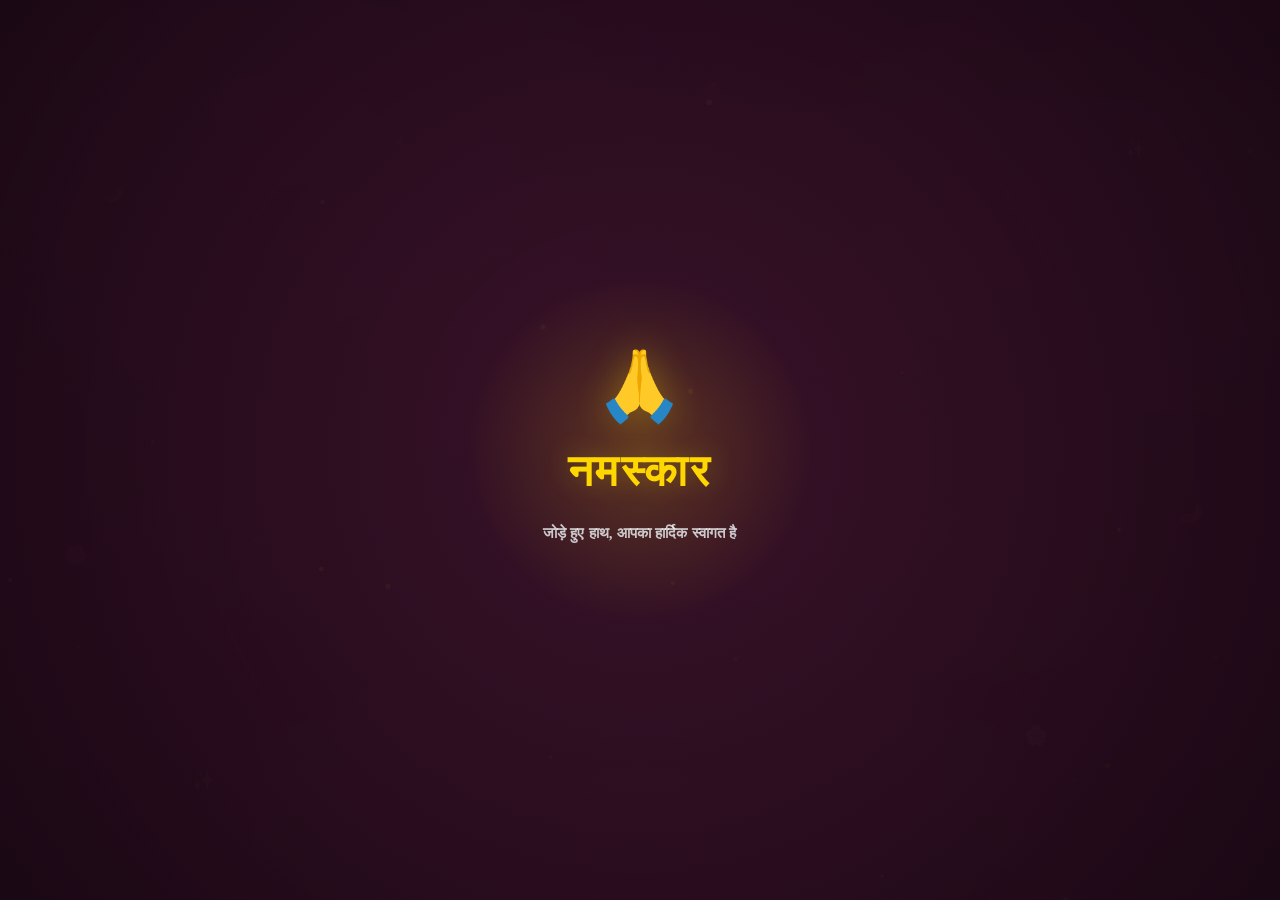
==== commit c284a3ca: "Polish bride invitation opening flow and hero layout. Portal namaskar timing, Hindi copy fixes, load" ====
--- a/index.html
+++ b/index.html
@@ -13,7 +13,7 @@
     <meta property="og:image" content="https://ibm-adarsh.github.io/wedding-invitation-bride/assets/ganesha-neon.jpg">
     <meta name="twitter:card" content="summary_large_image">
     <link rel="icon" href="assets/ganesha-neon.jpg" type="image/jpeg">
-    <link rel="stylesheet" href="styles.css?v=live">
+    <link rel="stylesheet" href="styles.css?v=sacred-chain">
     <script src="https://www.youtube.com/iframe_api" async></script>
 </head>
 <body>
@@ -37,32 +37,27 @@
         <span class="diya">🪔</span><span class="diya">✨</span><span class="diya">🌸</span>
     </div>
 
-    <div id="curtainStage" class="curtain-stage" role="button" tabindex="0" aria-label="Tap to open invitation">
-        <div class="curtain-valance" aria-hidden="true"></div>
-        <div class="curtain curtain-left">
-            <div class="curtain-fold"></div>
-            <div class="curtain-fold"></div>
-            <div class="curtain-fold"></div>
-            <div class="curtain-fold"></div>
-            <div class="curtain-fold"></div>
-        </div>
-        <div class="curtain curtain-right">
-            <div class="curtain-fold"></div>
-            <div class="curtain-fold"></div>
-            <div class="curtain-fold"></div>
-            <div class="curtain-fold"></div>
-            <div class="curtain-fold"></div>
-        </div>
-        <div class="curtain-center">
-            <p class="curtain-om devanagari">॥ ॐ ॥</p>
-            <h2 class="curtain-names">Anjali <span>&</span> Adarsh</h2>
-            <p class="curtain-sub">A Wedding Celebration</p>
-            <p class="curtain-hint" id="curtainHint">Tap to open · Opening soon…</p>
-            <div class="curtain-progress" aria-hidden="true"><span id="curtainProgress"></span></div>
-        </div>
-        <div class="curtain-tassels" aria-hidden="true">
-            <span></span><span></span><span></span><span></span><span></span>
-            <span></span><span></span><span></span><span></span><span></span>
+    <div id="curtainStage" class="portal-stage" role="button" tabindex="0" aria-label="Tap to open invitation">
+        <div class="portal-backdrop" aria-hidden="true"></div>
+        <div class="portal-panel portal-panel-left" aria-hidden="true"></div>
+        <div class="portal-panel portal-panel-right" aria-hidden="true"></div>
+        <div class="portal-seam" aria-hidden="true"></div>
+        <div class="portal-ring" aria-hidden="true"></div>
+        <div class="portal-center">
+            <p class="portal-om devanagari">॥ ॐ ॥</p>
+            <h2 class="portal-names">Anjali <span>&</span> Adarsh</h2>
+            <p class="portal-sub">A Wedding Celebration</p>
+            <p class="portal-hint" id="curtainHint">Tap to open · Opening soon…</p>
+            <div class="portal-progress" aria-hidden="true"><span id="curtainProgress"></span></div>
+        </div>
+    </div>
+
+    <div id="namaskarBeat" class="namaskar-beat hidden" aria-live="polite">
+        <div class="namaskar-glow" aria-hidden="true"></div>
+        <div class="namaskar-inner">
+            <span class="namaskar-icon" aria-hidden="true">🙏</span>
+            <p class="namaskar-text devanagari">नमस्कार</p>
+            <p class="namaskar-sub devanagari">जोड़े हुए हाथ, आपका हार्दिक स्वागत है</p>
         </div>
     </div>
 
@@ -83,7 +78,7 @@
             </div>
         </div>
         <p class="loader-text" id="loaderText">A celebration awaits you</p>
-        <p class="loader-opening" id="loaderOpening" hidden aria-live="polite">Opening with music…</p>
+        <p class="loader-opening devanagari" id="loaderOpening" hidden aria-live="polite">॥ आपका निमंत्रण खुल रहा है ॥</p>
         </div>
     </div>
 
@@ -115,8 +110,8 @@
                 <div class="vakratunda-ornament top">✦ ❋ ✦</div>
                 <p class="vakratunda-label devanagari">प्रार्थना और कृतज्ञता</p>
                 <p class="vakratunda-intro devanagari">
-                    जोड़े हुए हाथों और कृतज्ञ हृदय से, हम इस पावन वैवाहिक उत्सव के शुभारंभ से पूर्व
-                    श्री गणेश जी का आशीर्वाद प्राप्त करना चाहते हैं।
+                    <span class="vakratunda-line">जोड़े हुए हाथों और कृतज्ञ हृदय से, हम इस पावन वैवाहिक उत्सव के शुभारंभ से पूर्व</span>
+                    <span class="vakratunda-line">श्री गणेश जी का आशीर्वाद प्राप्त करना चाहते हैं।</span>
                 </p>
                 <blockquote class="vakratunda-mantra devanagari">
                     <span class="mantra-line">वक्रतुण्ड महाकाय सूर्यकोटि समप्रभ ।</span>
@@ -274,6 +269,6 @@
 
     <script src="site-url.js"></script>
     <script src="wedding-data.js"></script>
-    <script src="script.js?v=live"></script>
+    <script src="script.js?v=namaskar-hold"></script>
 </body>
 </html>
--- a/styles.css
+++ b/styles.css
@@ -149,126 +149,128 @@
     50% { transform: translateY(-20px) rotate(10deg); opacity: 0.5; }
 }
 
-/* ── Curtain opening ── */
-.curtain-stage {
+/* ── Modern portal opening ── */
+.portal-stage {
     position: fixed;
     inset: 0;
     z-index: 2000;
     overflow: hidden;
     cursor: pointer;
     touch-action: manipulation;
-}
-
-.curtain-stage.opening {
+    perspective: 1200px;
+}
+
+.portal-stage.opening {
     pointer-events: none;
 }
 
-.curtain-stage.done {
+.portal-stage.done {
     visibility: hidden;
     pointer-events: none;
-    transition: visibility 0s 0.5s;
-}
-
-.curtain-valance {
+    transition: visibility 0s 1.2s;
+}
+
+.portal-backdrop {
+    position: absolute;
+    inset: 0;
+    background:
+        radial-gradient(circle at 50% 42%, rgba(255, 110, 199, 0.18) 0%, transparent 48%),
+        radial-gradient(circle at 50% 100%, rgba(255, 215, 0, 0.08) 0%, transparent 40%),
+        linear-gradient(165deg, #3a1228 0%, #1a0814 55%, #2a0f20 100%);
+}
+
+.portal-panel {
     position: absolute;
     top: 0;
+    bottom: 0;
+    width: 50.5%;
+    background: linear-gradient(
+        160deg,
+        rgba(88, 28, 62, 0.97) 0%,
+        rgba(58, 18, 42, 0.98) 45%,
+        rgba(42, 12, 32, 0.99) 100%
+    );
+    backdrop-filter: blur(8px);
+    transition: transform 2s cubic-bezier(0.76, 0, 0.24, 1);
+    will-change: transform;
+    box-shadow: inset 0 0 80px rgba(255, 110, 199, 0.08);
+}
+
+.portal-panel-left {
     left: 0;
+    transform-origin: left center;
+    border-right: 1px solid rgba(255, 215, 0, 0.35);
+    box-shadow:
+        inset -24px 0 48px rgba(255, 110, 199, 0.12),
+        8px 0 40px rgba(58, 18, 42, 0.45);
+}
+
+.portal-panel-right {
     right: 0;
-    height: 56px;
-    z-index: 5;
-    background: linear-gradient(180deg, #4a1528 0%, #6b2040 40%, #8b3050 100%);
-    box-shadow: 0 8px 24px rgba(42, 12, 32, 0.5);
-    border-bottom: 3px solid var(--neon-gold);
-}
-
-.curtain-valance::after {
-    content: '';
+    transform-origin: right center;
+    border-left: 1px solid rgba(255, 215, 0, 0.35);
+    box-shadow:
+        inset 24px 0 48px rgba(255, 110, 199, 0.12),
+        -8px 0 40px rgba(58, 18, 42, 0.45);
+}
+
+.portal-stage.opened .portal-panel-left {
+    transform: translateX(-108%) rotateY(18deg);
+}
+
+.portal-stage.opened .portal-panel-right {
+    transform: translateX(108%) rotateY(-18deg);
+}
+
+.portal-seam {
     position: absolute;
-    bottom: -14px;
-    left: 0;
-    right: 0;
-    height: 14px;
-    background: repeating-linear-gradient(
-        90deg,
-        var(--neon-gold) 0px,
-        var(--neon-gold) 8px,
-        transparent 8px,
-        transparent 16px
-    );
-    opacity: 0.6;
-}
-
-.curtain {
+    top: 0;
+    bottom: 0;
+    left: 50%;
+    width: 2px;
+    margin-left: -1px;
+    background: linear-gradient(180deg, transparent, var(--neon-gold), var(--neon-pink), var(--neon-gold), transparent);
+    box-shadow: 0 0 20px rgba(255, 215, 0, 0.55);
+    z-index: 3;
+    opacity: 0.85;
+    transition: opacity 0.7s ease;
+}
+
+.portal-stage.opened .portal-seam {
+    opacity: 0;
+}
+
+.portal-ring {
     position: absolute;
-    top: 56px;
-    bottom: 0;
-    width: 52%;
-    display: flex;
-    overflow: hidden;
-    transition: transform 0.7s cubic-bezier(0.77, 0, 0.175, 1);
-    will-change: transform;
-}
-
-.curtain-left {
-    left: 0;
-    flex-direction: row;
-    box-shadow: 8px 0 30px rgba(42, 12, 32, 0.4);
-}
-
-.curtain-right {
-    right: 0;
-    flex-direction: row-reverse;
-    box-shadow: -8px 0 30px rgba(42, 12, 32, 0.4);
-}
-
-.curtain-fold {
-    flex: 1;
-    height: 100%;
-    background: linear-gradient(
-        90deg,
-        #5c1835 0%,
-        #8b2850 25%,
-        #a83260 50%,
-        #7a2248 75%,
-        #4a1228 100%
-    );
-    border-right: 1px solid rgba(255, 215, 0, 0.12);
-    animation: curtainSway 4s ease-in-out infinite;
-}
-
-.curtain-right .curtain-fold {
-    border-right: none;
-    border-left: 1px solid rgba(255, 215, 0, 0.12);
-    background: linear-gradient(
-        270deg,
-        #5c1835 0%,
-        #8b2850 25%,
-        #a83260 50%,
-        #7a2248 75%,
-        #4a1228 100%
-    );
-}
-
-.curtain-fold:nth-child(1) { animation-delay: 0s; }
-.curtain-fold:nth-child(2) { animation-delay: -0.8s; }
-.curtain-fold:nth-child(3) { animation-delay: -1.6s; }
-.curtain-fold:nth-child(4) { animation-delay: -2.4s; }
-.curtain-fold:nth-child(5) { animation-delay: -3.2s; }
-
-@keyframes curtainSway {
-    0%, 100% { filter: brightness(1); transform: scaleX(1); }
-    50% { filter: brightness(1.08); transform: scaleX(1.02); }
-}
-
-.curtain-stage.opened .curtain-left {
-    transform: translateX(-105%);
-}
-
-.curtain-stage.opened .curtain-right {
-    transform: translateX(105%);
-}
-
-.curtain-center {
+    left: 50%;
+    top: 50%;
+    width: min(72vw, 320px);
+    height: min(72vw, 320px);
+    margin: calc(min(72vw, 320px) / -2) 0 0 calc(min(72vw, 320px) / -2);
+    border-radius: 50%;
+    border: 1px solid rgba(255, 215, 0, 0.25);
+    box-shadow: 0 0 40px rgba(255, 110, 199, 0.15);
+    z-index: 2;
+    animation: portalRingPulse 3s ease-in-out infinite;
+    pointer-events: none;
+}
+
+@keyframes portalRingPulse {
+    0%, 100% { transform: scale(1); opacity: 0.45; }
+    50% { transform: scale(1.04); opacity: 0.75; }
+}
+
+@keyframes curtainNamesGlow {
+    0%, 100% { text-shadow: 0 4px 20px rgba(255, 215, 0, 0.2); }
+    50% { text-shadow: 0 4px 40px rgba(255, 215, 0, 0.45); }
+}
+
+@keyframes hintPulse {
+    0%, 100% { opacity: 0.5; }
+    50% { opacity: 1; }
+}
+
+.portal-center {
     position: absolute;
     inset: 0;
     z-index: 4;
@@ -278,23 +280,23 @@
     justify-content: center;
     padding: 4rem 1.5rem 2rem;
     text-align: center;
-    transition: opacity 0.5s ease, transform 0.5s ease;
+    transition: opacity 0.9s ease, transform 1.1s cubic-bezier(0.22, 1, 0.36, 1);
     pointer-events: none;
 }
 
-.curtain-stage.opened .curtain-center {
+.portal-stage.opened .portal-center {
     opacity: 0;
-    transform: scale(1.08);
-}
-
-.curtain-om {
+    transform: scale(1.06);
+}
+
+.portal-om {
     font-size: 1.5rem;
     color: var(--neon-gold);
     margin-bottom: 0.75rem;
     animation: fadePulse 2s ease-in-out infinite;
 }
 
-.curtain-names {
+.portal-names {
     font-family: var(--font-display);
     font-size: clamp(2rem, 10vw, 2.75rem);
     font-weight: 600;
@@ -305,7 +307,7 @@
     animation: curtainNamesGlow 2.5s ease-in-out infinite;
 }
 
-.curtain-names span {
+.portal-names span {
     display: block;
     font-size: 1.25rem;
     font-style: italic;
@@ -313,12 +315,7 @@
     margin: 0.2rem 0;
 }
 
-@keyframes curtainNamesGlow {
-    0%, 100% { text-shadow: 0 4px 20px rgba(255, 215, 0, 0.2); }
-    50% { text-shadow: 0 4px 40px rgba(255, 215, 0, 0.45); }
-}
-
-.curtain-sub {
+.portal-sub {
     font-family: var(--font-display);
     font-size: var(--text-small);
     font-style: italic;
@@ -328,19 +325,14 @@
     margin-bottom: 1.5rem;
 }
 
-.curtain-hint {
+.portal-hint {
     font-family: var(--font-body);
     font-size: var(--text-caption);
     color: var(--text-muted);
     animation: hintPulse 1.5s ease-in-out infinite;
 }
 
-@keyframes hintPulse {
-    0%, 100% { opacity: 0.5; }
-    50% { opacity: 1; }
-}
-
-.curtain-progress {
+.portal-progress {
     width: 120px;
     height: 3px;
     background: rgba(255, 255, 255, 0.15);
@@ -349,46 +341,104 @@
     overflow: hidden;
 }
 
-.curtain-progress span {
+.portal-progress span {
     display: block;
     height: 100%;
     width: 0;
     background: linear-gradient(90deg, var(--neon-gold), var(--neon-cyan));
     border-radius: 3px;
-    animation: curtainProgress 0.7s linear forwards;
+    animation: curtainProgress 1.4s linear forwards;
 }
 
 @keyframes curtainProgress {
     to { width: 100%; }
 }
 
-.curtain-tassels {
+/* Namaskar — right after portal opens */
+.namaskar-beat {
+    position: fixed;
+    inset: 0;
+    z-index: 2050;
+    display: flex;
+    align-items: center;
+    justify-content: center;
+    padding: 1.5rem;
+    background: radial-gradient(circle at center, rgba(58, 18, 42, 0.92) 0%, rgba(26, 8, 20, 0.97) 100%);
+    opacity: 0;
+    visibility: hidden;
+    transition: opacity 0.45s ease, visibility 0.45s ease;
+    pointer-events: none;
+}
+
+.namaskar-beat.visible {
+    opacity: 1;
+    visibility: visible;
+}
+
+.namaskar-beat.fade-out {
+    opacity: 0;
+    visibility: hidden;
+}
+
+.namaskar-glow {
     position: absolute;
-    bottom: 0;
-    left: 0;
-    right: 0;
-    height: 40px;
-    display: flex;
-    justify-content: space-around;
-    align-items: flex-end;
-    z-index: 6;
-    pointer-events: none;
-}
-
-.curtain-tassels span {
-    width: 4px;
-    height: 28px;
-    background: linear-gradient(180deg, var(--neon-gold), #b8860b);
-    border-radius: 0 0 3px 3px;
-    animation: tasselSwing 2s ease-in-out infinite;
-}
-
-.curtain-tassels span:nth-child(odd) { animation-delay: -0.5s; }
-.curtain-tassels span:nth-child(3n) { height: 34px; }
-
-@keyframes tasselSwing {
-    0%, 100% { transform: rotate(-3deg); }
-    50% { transform: rotate(3deg); }
+    width: min(80vw, 360px);
+    height: min(80vw, 360px);
+    border-radius: 50%;
+    background: radial-gradient(circle, rgba(255, 215, 0, 0.18) 0%, transparent 68%);
+    animation: portalRingPulse 2.2s ease-in-out infinite;
+}
+
+.namaskar-inner {
+    position: relative;
+    z-index: 1;
+    text-align: center;
+    animation: namaskarIn 0.75s cubic-bezier(0.22, 1, 0.36, 1) both;
+}
+
+.namaskar-beat.fade-out .namaskar-inner {
+    animation: namaskarOut 0.45s ease forwards;
+}
+
+@keyframes namaskarIn {
+    from { opacity: 0; transform: scale(0.88) translateY(16px); }
+    to { opacity: 1; transform: scale(1) translateY(0); }
+}
+
+@keyframes namaskarOut {
+    to { opacity: 0; transform: scale(1.04) translateY(-10px); }
+}
+
+.namaskar-icon {
+    display: block;
+    font-size: clamp(3rem, 14vw, 4.25rem);
+    line-height: 1;
+    margin-bottom: 0.65rem;
+    filter: drop-shadow(0 0 18px rgba(255, 215, 0, 0.35));
+    animation: namaskarHands 2s ease-in-out infinite;
+}
+
+@keyframes namaskarHands {
+    0%, 100% { transform: scale(1); }
+    50% { transform: scale(1.06); }
+}
+
+.namaskar-text {
+    font-size: clamp(2rem, 9vw, 2.75rem);
+    font-weight: 700;
+    color: var(--neon-gold);
+    letter-spacing: 0.06em;
+    margin-bottom: 0.45rem;
+    text-shadow: 0 0 28px rgba(255, 215, 0, 0.28);
+}
+
+.namaskar-sub {
+    font-size: var(--text-small);
+    font-weight: 600;
+    color: var(--text-soft);
+    max-width: 28ch;
+    margin: 0 auto;
+    line-height: var(--leading-relaxed);
 }
 
 /* Loader */
@@ -727,10 +777,25 @@
     font-weight: 600;
     margin-bottom: 1.15rem;
     letter-spacing: 0.04em;
+    opacity: 0;
+}
+
+.top-ganesha.reveal.visible .top-shloka {
+    animation: prayerTextReveal 0.85s cubic-bezier(0.22, 1, 0.36, 1) 0.08s forwards;
 }
 
 .top-ganesha .ganesha-wrap {
     margin: 0 auto;
+    opacity: 0;
+}
+
+.top-ganesha.reveal.visible .ganesha-wrap {
+    animation: ganeshaTopIn 1s cubic-bezier(0.22, 1, 0.36, 1) 0.28s forwards;
+}
+
+@keyframes ganeshaTopIn {
+    from { opacity: 0; transform: scale(0.92) translateY(12px); }
+    to { opacity: 1; transform: scale(1) translateY(0); }
 }
 
 /* Main */
@@ -777,6 +842,11 @@
     animation: dividerPulse 3s ease-in-out infinite;
 }
 
+.hero + .section-divider {
+    padding: 0.15rem 0 0.25rem;
+    margin-top: 0;
+}
+
 @keyframes dividerPulse {
     0%, 100% { opacity: 0.3; transform: scale(1); }
     50% { opacity: 0.7; transform: scale(1.05); }
@@ -785,7 +855,7 @@
 /* Hero */
 .hero {
     text-align: center;
-    padding: 2.5rem 0 2rem;
+    padding: 2.5rem 0 0.25rem;
 }
 
 .hero-badge, .pulse-badge {
@@ -983,17 +1053,68 @@
     to { opacity: 1; transform: translateY(0) scale(1); }
 }
 
+.vakratunda-card.visible .vakratunda-label {
+    animation: prayerTextReveal 0.85s cubic-bezier(0.22, 1, 0.36, 1) 0.12s forwards;
+}
+
+.vakratunda-card.visible .vakratunda-intro .vakratunda-line:nth-child(1) {
+    animation: prayerTextReveal 0.9s cubic-bezier(0.22, 1, 0.36, 1) 0.28s forwards;
+}
+
+.vakratunda-card.visible .vakratunda-intro .vakratunda-line:nth-child(2) {
+    animation: prayerTextReveal 0.9s cubic-bezier(0.22, 1, 0.36, 1) 0.44s forwards;
+}
+
 .vakratunda-card.visible .mantra-line:nth-child(1) {
-    animation: mantraReveal 0.8s ease-out 0.3s both;
+    animation: mantraReveal 0.85s cubic-bezier(0.22, 1, 0.36, 1) 0.62s forwards,
+               mantraGlow 3.5s ease-in-out 1.6s infinite;
 }
 
 .vakratunda-card.visible .mantra-line:nth-child(2) {
-    animation: mantraReveal 0.8s ease-out 0.55s both;
+    animation: mantraReveal 0.85s cubic-bezier(0.22, 1, 0.36, 1) 0.78s forwards,
+               mantraGlow 3.5s ease-in-out 1.75s infinite;
+}
+
+@keyframes prayerTextReveal {
+    from {
+        opacity: 0;
+        transform: translateY(14px);
+        filter: blur(3px);
+    }
+    to {
+        opacity: 1;
+        transform: translateY(0);
+        filter: blur(0);
+    }
 }
 
 @keyframes mantraReveal {
-    from { opacity: 0; transform: translateX(-12px); letter-spacing: 0.1em; }
-    to { opacity: 1; transform: translateX(0); letter-spacing: 0.02em; }
+    from { opacity: 0; transform: translateX(-14px); letter-spacing: 0.08em; filter: blur(2px); }
+    to { opacity: 1; transform: translateX(0); letter-spacing: 0.02em; filter: blur(0); }
+}
+
+@keyframes mantraGlow {
+    0%, 100% { text-shadow: 0 0 16px rgba(255, 215, 0, 0.12); }
+    50% { text-shadow: 0 0 24px rgba(255, 215, 0, 0.32), 0 0 8px rgba(255, 110, 199, 0.15); }
+}
+
+.vakratunda-card.visible .vakratunda-closing {
+    animation: prayerTextReveal 0.9s cubic-bezier(0.22, 1, 0.36, 1) 0.96s forwards;
+}
+
+.vakratunda-card .vakratunda-label,
+.vakratunda-card .vakratunda-intro .vakratunda-line,
+.vakratunda-card .mantra-line,
+.vakratunda-card .vakratunda-closing {
+    opacity: 0;
+}
+
+.vakratunda-intro .vakratunda-line {
+    display: block;
+}
+
+.vakratunda-intro .vakratunda-line + .vakratunda-line {
+    margin-top: 0.35rem;
 }
 
 .vakratunda-card::before,
@@ -2121,8 +2242,8 @@
 }
 
 .scroll-hint {
-    margin-top: 1.5rem;
-    padding: 0.65rem 1.1rem;
+    margin-top: 0.35rem;
+    padding: 0.5rem 1rem;
     border: 1px solid rgba(255, 215, 0, 0.35);
     border-radius: 999px;
     background: rgba(255, 215, 0, 0.08);
@@ -2156,6 +2277,10 @@
 @keyframes scrollBounce {
     0%, 100% { transform: translateY(0); opacity: 0.7; }
     50% { transform: translateY(6px); opacity: 1; }
+}
+
+.section-divider + .opening {
+    margin-top: 0;
 }
 
 .countdown.is-today {
@@ -2356,8 +2481,21 @@
         transition-duration: 0.01ms !important;
     }
     .reveal { opacity: 1; transform: none; }
+    .top-ganesha .top-shloka,
+    .top-ganesha .ganesha-wrap,
+    .vakratunda-card .vakratunda-label,
+    .vakratunda-card .vakratunda-intro .vakratunda-line,
+    .vakratunda-card .mantra-line,
+    .vakratunda-card .vakratunda-closing {
+        opacity: 1 !important;
+        transform: none !important;
+        filter: none !important;
+    }
     .sparkle-canvas, .firefly-canvas, .petal-rain { display: none; }
-    .curtain { transition-duration: 0.01ms !important; }
-    .curtain-progress span { animation: none; width: 100%; }
+    .portal-panel { transition-duration: 0.01ms !important; }
+    .portal-center { transition-duration: 0.01ms !important; }
+    .portal-progress span { animation: none; width: 100%; }
+    .namaskar-beat { transition-duration: 0.01ms !important; }
+    .namaskar-inner { animation: none !important; }
     .loader-waiting { opacity: 1; visibility: visible; }
 }
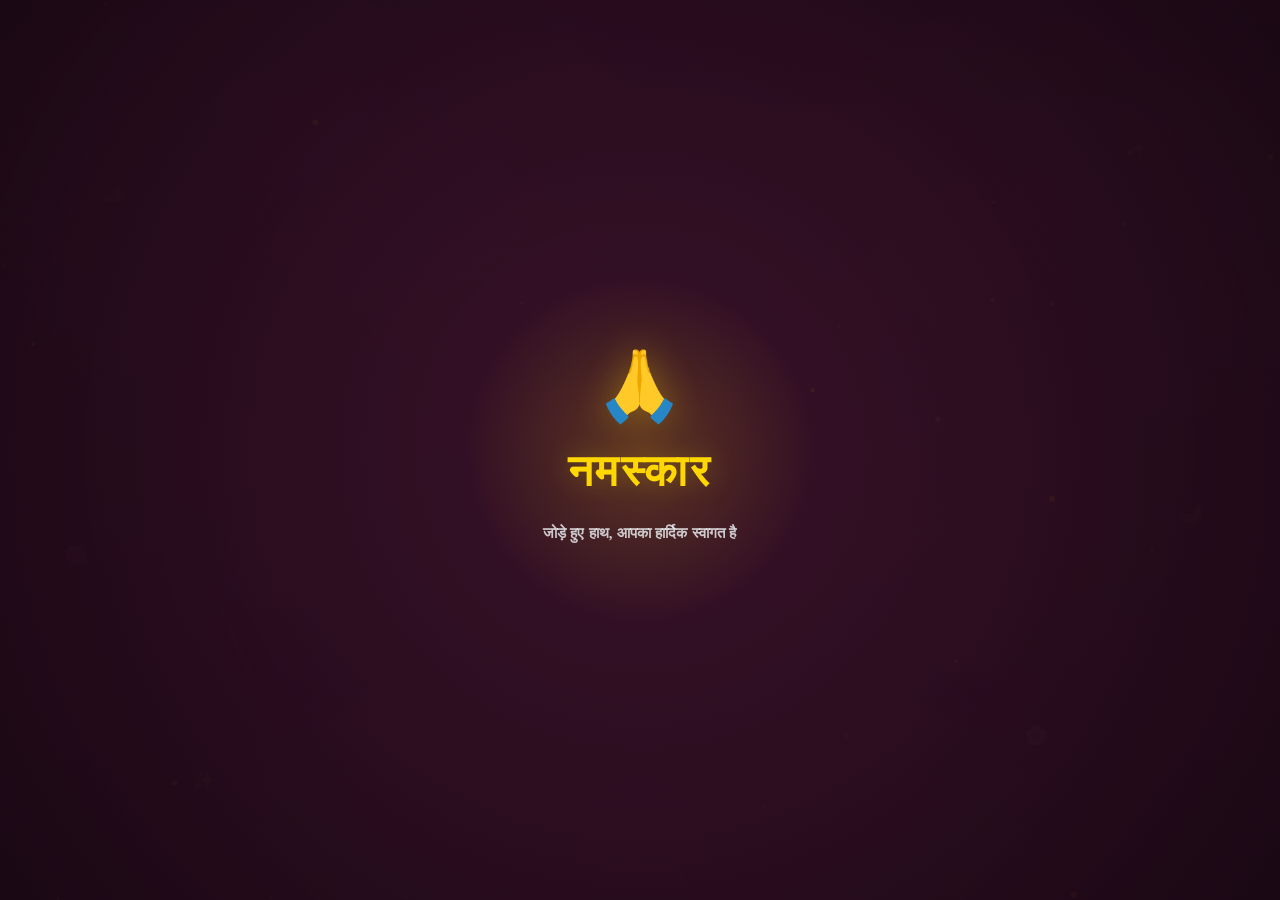
==== commit 5b728387: "Fix mobile music unlock and simplify README. Start unmuted playback synchronously on user tap during" ====
--- a/index.html
+++ b/index.html
@@ -269,6 +269,6 @@
 
     <script src="site-url.js"></script>
     <script src="wedding-data.js"></script>
-    <script src="script.js?v=namaskar-hold"></script>
+    <script src="script.js?v=mobile-music"></script>
 </body>
 </html>
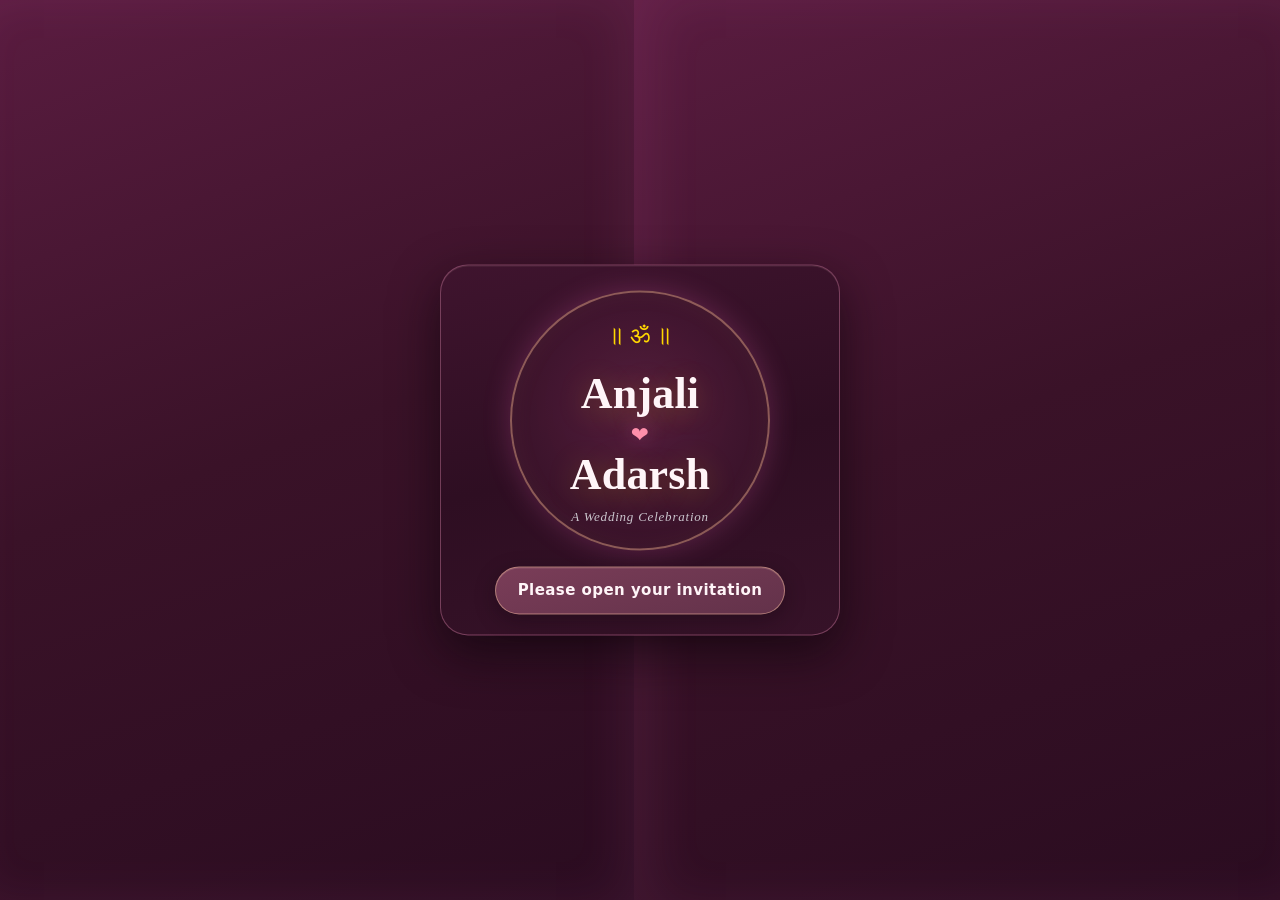
==== commit 676de8b5: "Refine portal opening UI and couple heart accent. Add an explicit open-invitation button with solid " ====
--- a/index.html
+++ b/index.html
@@ -13,7 +13,7 @@
     <meta property="og:image" content="https://ibm-adarsh.github.io/wedding-invitation-bride/assets/ganesha-neon.jpg">
     <meta name="twitter:card" content="summary_large_image">
     <link rel="icon" href="assets/ganesha-neon.jpg" type="image/jpeg">
-    <link rel="stylesheet" href="styles.css?v=sacred-chain">
+    <link rel="stylesheet" href="styles.css?v=portal-open-btn">
     <script src="https://www.youtube.com/iframe_api" async></script>
 </head>
 <body>
@@ -37,18 +37,21 @@
         <span class="diya">🪔</span><span class="diya">✨</span><span class="diya">🌸</span>
     </div>
 
-    <div id="curtainStage" class="portal-stage" role="button" tabindex="0" aria-label="Tap to open invitation">
+    <div id="curtainStage" class="portal-stage" aria-hidden="false">
         <div class="portal-backdrop" aria-hidden="true"></div>
         <div class="portal-panel portal-panel-left" aria-hidden="true"></div>
         <div class="portal-panel portal-panel-right" aria-hidden="true"></div>
-        <div class="portal-seam" aria-hidden="true"></div>
-        <div class="portal-ring" aria-hidden="true"></div>
-        <div class="portal-center">
-            <p class="portal-om devanagari">॥ ॐ ॥</p>
-            <h2 class="portal-names">Anjali <span>&</span> Adarsh</h2>
-            <p class="portal-sub">A Wedding Celebration</p>
-            <p class="portal-hint" id="curtainHint">Tap to open · Opening soon…</p>
-            <div class="portal-progress" aria-hidden="true"><span id="curtainProgress"></span></div>
+        <div class="portal-focus">
+            <div class="portal-focus-bg" aria-hidden="true"></div>
+            <div class="portal-ring" aria-hidden="true"></div>
+            <div class="portal-center">
+                <p class="portal-om devanagari">॥ ॐ ॥</p>
+                <h2 class="portal-names">Anjali <span class="portal-heart couple-heart-pop" aria-hidden="true">❤</span> Adarsh</h2>
+                <p class="portal-sub">A Wedding Celebration</p>
+            </div>
+            <button type="button" id="portalOpenBtn" class="portal-open-btn" aria-label="Please open your invitation">
+                <span class="portal-open-main">Please open your invitation</span>
+            </button>
         </div>
     </div>
 
@@ -129,7 +132,7 @@
             <p class="hero-from">With hearts full of joy, we invite you</p>
             <h1 class="hero-names">
                 <span class="name-line name-bride"><span class="char-wrap" id="nameBride"></span></span>
-                <span class="ampersand glow-amp">&</span>
+                <span class="couple-heart-pop glow-amp" aria-hidden="true">❤</span>
                 <span class="name-line name-groom"><span class="char-wrap" id="nameGroom"></span></span>
             </h1>
             <p class="hero-date" id="heroDate"></p>
@@ -269,6 +272,6 @@
 
     <script src="site-url.js"></script>
     <script src="wedding-data.js"></script>
-    <script src="script.js?v=mobile-music"></script>
+    <script src="script.js?v=portal-open-btn"></script>
 </body>
 </html>
--- a/styles.css
+++ b/styles.css
@@ -155,7 +155,6 @@
     inset: 0;
     z-index: 2000;
     overflow: hidden;
-    cursor: pointer;
     touch-action: manipulation;
     perspective: 1200px;
 }
@@ -186,32 +185,27 @@
     width: 50.5%;
     background: linear-gradient(
         160deg,
-        rgba(88, 28, 62, 0.97) 0%,
-        rgba(58, 18, 42, 0.98) 45%,
-        rgba(42, 12, 32, 0.99) 100%
+        #5a1c40 0%,
+        #3a1228 48%,
+        #2a0c20 100%
     );
-    backdrop-filter: blur(8px);
     transition: transform 2s cubic-bezier(0.76, 0, 0.24, 1);
     will-change: transform;
-    box-shadow: inset 0 0 80px rgba(255, 110, 199, 0.08);
+    box-shadow: inset 0 0 80px rgba(255, 110, 199, 0.06);
 }
 
 .portal-panel-left {
     left: 0;
     transform-origin: left center;
-    border-right: 1px solid rgba(255, 215, 0, 0.35);
-    box-shadow:
-        inset -24px 0 48px rgba(255, 110, 199, 0.12),
-        8px 0 40px rgba(58, 18, 42, 0.45);
+    border-right: none;
+    box-shadow: inset -24px 0 48px rgba(255, 110, 199, 0.08);
 }
 
 .portal-panel-right {
     right: 0;
     transform-origin: right center;
-    border-left: 1px solid rgba(255, 215, 0, 0.35);
-    box-shadow:
-        inset 24px 0 48px rgba(255, 110, 199, 0.12),
-        -8px 0 40px rgba(58, 18, 42, 0.45);
+    border-left: none;
+    box-shadow: inset 24px 0 48px rgba(255, 110, 199, 0.08);
 }
 
 .portal-stage.opened .portal-panel-left {
@@ -222,42 +216,72 @@
     transform: translateX(108%) rotateY(-18deg);
 }
 
-.portal-seam {
-    position: absolute;
-    top: 0;
-    bottom: 0;
-    left: 50%;
-    width: 2px;
-    margin-left: -1px;
-    background: linear-gradient(180deg, transparent, var(--neon-gold), var(--neon-pink), var(--neon-gold), transparent);
-    box-shadow: 0 0 20px rgba(255, 215, 0, 0.55);
-    z-index: 3;
-    opacity: 0.85;
-    transition: opacity 0.7s ease;
-}
-
-.portal-stage.opened .portal-seam {
-    opacity: 0;
-}
-
-.portal-ring {
+.portal-focus {
     position: absolute;
     left: 50%;
     top: 50%;
-    width: min(72vw, 320px);
-    height: min(72vw, 320px);
-    margin: calc(min(72vw, 320px) / -2) 0 0 calc(min(72vw, 320px) / -2);
+    z-index: 6;
+    width: min(88vw, 400px);
+    display: flex;
+    flex-direction: column;
+    align-items: center;
+    transform: translate(-50%, -50%);
+    pointer-events: none;
+    transition: opacity 0.9s ease, transform 1.1s cubic-bezier(0.22, 1, 0.36, 1);
+}
+
+.portal-stage.opened .portal-focus {
+    opacity: 0;
+    transform: translate(-50%, -50%) scale(1.05);
+}
+
+.portal-focus-bg {
+    position: absolute;
+    inset: 0;
+    border-radius: 28px;
+    background: linear-gradient(
+        168deg,
+        #3f142e 0%,
+        #2e0e22 52%,
+        #361228 100%
+    );
+    border: 1px solid rgba(255, 158, 198, 0.32);
+    box-shadow:
+        0 18px 48px rgba(14, 4, 11, 0.65),
+        inset 0 1px 0 rgba(255, 220, 190, 0.1);
+    z-index: 0;
+}
+
+.portal-ring {
+    position: relative;
+    width: min(62vw, 260px);
+    height: min(62vw, 260px);
+    margin: 1.65rem 0 0;
     border-radius: 50%;
-    border: 1px solid rgba(255, 215, 0, 0.25);
-    box-shadow: 0 0 40px rgba(255, 110, 199, 0.15);
-    z-index: 2;
+    border: 2px solid rgba(255, 190, 150, 0.42);
+    background: radial-gradient(
+        circle at 50% 45%,
+        rgba(90, 32, 64, 0.85) 0%,
+        rgba(46, 14, 34, 0.95) 100%
+    );
+    box-shadow:
+        0 0 28px rgba(255, 110, 199, 0.22),
+        inset 0 0 24px rgba(255, 180, 140, 0.06);
+    z-index: 1;
+    flex-shrink: 0;
     animation: portalRingPulse 3s ease-in-out infinite;
     pointer-events: none;
 }
 
 @keyframes portalRingPulse {
-    0%, 100% { transform: scale(1); opacity: 0.45; }
-    50% { transform: scale(1.04); opacity: 0.75; }
+    0%, 100% {
+        transform: scale(1);
+        box-shadow: 0 0 22px rgba(255, 110, 199, 0.18), inset 0 0 20px rgba(255, 180, 140, 0.05);
+    }
+    50% {
+        transform: scale(1.03);
+        box-shadow: 0 0 36px rgba(255, 158, 198, 0.32), inset 0 0 28px rgba(255, 180, 140, 0.1);
+    }
 }
 
 @keyframes curtainNamesGlow {
@@ -272,21 +296,24 @@
 
 .portal-center {
     position: absolute;
-    inset: 0;
-    z-index: 4;
+    left: 50%;
+    top: 1.65rem;
+    width: min(62vw, 260px);
+    height: min(62vw, 260px);
+    z-index: 2;
     display: flex;
     flex-direction: column;
     align-items: center;
     justify-content: center;
-    padding: 4rem 1.5rem 2rem;
+    padding: 1rem 1.25rem;
     text-align: center;
-    transition: opacity 0.9s ease, transform 1.1s cubic-bezier(0.22, 1, 0.36, 1);
+    transform: translateX(-50%);
+    transition: opacity 0.9s ease;
     pointer-events: none;
 }
 
 .portal-stage.opened .portal-center {
     opacity: 0;
-    transform: scale(1.06);
 }
 
 .portal-om {
@@ -307,22 +334,98 @@
     animation: curtainNamesGlow 2.5s ease-in-out infinite;
 }
 
-.portal-names span {
+.portal-names .portal-heart {
     display: block;
-    font-size: 1.25rem;
-    font-style: italic;
-    color: var(--neon-gold);
-    margin: 0.2rem 0;
+    font-size: 1.35rem;
+    font-style: normal;
+    font-family: var(--font-body);
+    color: #ff8fab;
+    margin: 0.25rem 0;
+    text-shadow: none;
+    filter: drop-shadow(0 0 10px rgba(255, 110, 199, 0.4));
 }
 
 .portal-sub {
     font-family: var(--font-display);
-    font-size: var(--text-small);
+    font-size: var(--text-caption);
     font-style: italic;
     color: var(--text-soft);
-    letter-spacing: 0.12em;
-    text-transform: uppercase;
-    margin-bottom: 1.5rem;
+    letter-spacing: 0.06em;
+    margin-bottom: 0;
+}
+
+.portal-open-btn {
+    position: relative;
+    z-index: 3;
+    pointer-events: auto;
+    display: inline-flex;
+    flex-direction: column;
+    align-items: center;
+    margin: 1rem 1.35rem 1.35rem;
+    padding: 0.85rem 1.35rem;
+    border: 1px solid rgba(255, 200, 165, 0.48);
+    border-radius: 999px;
+    background: linear-gradient(
+        165deg,
+        #7a3d58 0%,
+        #63324a 100%
+    );
+    color: #fff5f8;
+    font-family: var(--font-body);
+    cursor: pointer;
+    touch-action: manipulation;
+    -webkit-tap-highlight-color: transparent;
+    box-shadow:
+        0 6px 20px rgba(18, 5, 14, 0.35),
+        inset 0 1px 0 rgba(255, 220, 200, 0.15);
+    transition: transform 0.2s ease, box-shadow 0.25s ease, border-color 0.25s ease, opacity 0.3s ease;
+    animation: portalBtnPulse 2.4s ease-in-out infinite;
+}
+
+.portal-open-main {
+    font-size: var(--text-small);
+    font-weight: 600;
+    letter-spacing: 0.03em;
+}
+
+.portal-open-sub {
+    font-size: var(--text-label);
+    font-weight: 500;
+    color: var(--text-soft);
+    letter-spacing: 0.04em;
+}
+
+.portal-open-btn:hover,
+.portal-open-btn:focus-visible {
+    transform: translateY(-2px) scale(1.02);
+    border-color: rgba(255, 215, 190, 0.65);
+    box-shadow:
+        0 10px 28px rgba(18, 5, 14, 0.4),
+        inset 0 1px 0 rgba(255, 230, 210, 0.2);
+    outline: none;
+}
+
+.portal-open-btn:active {
+    transform: translateY(0) scale(0.98);
+}
+
+.portal-open-btn.is-opening {
+    opacity: 0;
+    pointer-events: none;
+    transform: scale(0.96);
+}
+
+@keyframes portalBtnPulse {
+    0%, 100% {
+        box-shadow:
+            0 6px 18px rgba(18, 5, 14, 0.32),
+            inset 0 1px 0 rgba(255, 220, 200, 0.12);
+    }
+    50% {
+        box-shadow:
+            0 10px 26px rgba(122, 61, 88, 0.35),
+            inset 0 1px 0 rgba(255, 230, 210, 0.18);
+    }
 }
 
 .portal-hint {
@@ -927,21 +1030,33 @@
     to { opacity: 1; transform: translateY(0); }
 }
 
+.couple-heart-pop {
+    display: inline-block;
+    line-height: 1;
+    font-style: normal;
+    animation: heartPopIn 0.85s cubic-bezier(0.22, 1, 0.36, 1) both,
+               heartPopPulse 2.2s ease-in-out 0.9s infinite;
+}
+
 .ampersand, .glow-amp {
     display: block;
-    font-family: var(--font-display);
     font-size: 1.75rem;
-    font-style: italic;
-    font-weight: 500;
-    color: var(--neon-gold);
+    color: #ff8fab;
     margin: 0.3rem 0;
-    animation: ampGlow 2s ease-in-out infinite;
-    text-shadow: 0 0 20px rgba(255, 215, 0, 0.5);
-}
-
-@keyframes ampGlow {
-    0%, 100% { transform: scale(1); opacity: 0.85; }
-    50% { transform: scale(1.15); opacity: 1; text-shadow: 0 0 30px rgba(255, 215, 0, 0.8); }
+    filter: drop-shadow(0 0 12px rgba(255, 110, 199, 0.45));
+    text-shadow: none;
+}
+
+@keyframes heartPopIn {
+    0% { opacity: 0; transform: scale(0.25) translateY(10px); }
+    55% { opacity: 1; transform: scale(1.25) translateY(-5px); }
+    75% { transform: scale(0.92) translateY(0); }
+    100% { opacity: 1; transform: scale(1) translateY(0); }
+}
+
+@keyframes heartPopPulse {
+    0%, 100% { transform: scale(1); filter: drop-shadow(0 0 10px rgba(255, 110, 199, 0.35)); }
+    50% { transform: scale(1.14); filter: drop-shadow(0 0 18px rgba(255, 110, 199, 0.55)); }
 }
 
 .hero-date {
@@ -2494,6 +2609,7 @@
     .sparkle-canvas, .firefly-canvas, .petal-rain { display: none; }
     .portal-panel { transition-duration: 0.01ms !important; }
     .portal-center { transition-duration: 0.01ms !important; }
+    .portal-open-btn { animation: none !important; }
     .portal-progress span { animation: none; width: 100%; }
     .namaskar-beat { transition-duration: 0.01ms !important; }
     .namaskar-inner { animation: none !important; }
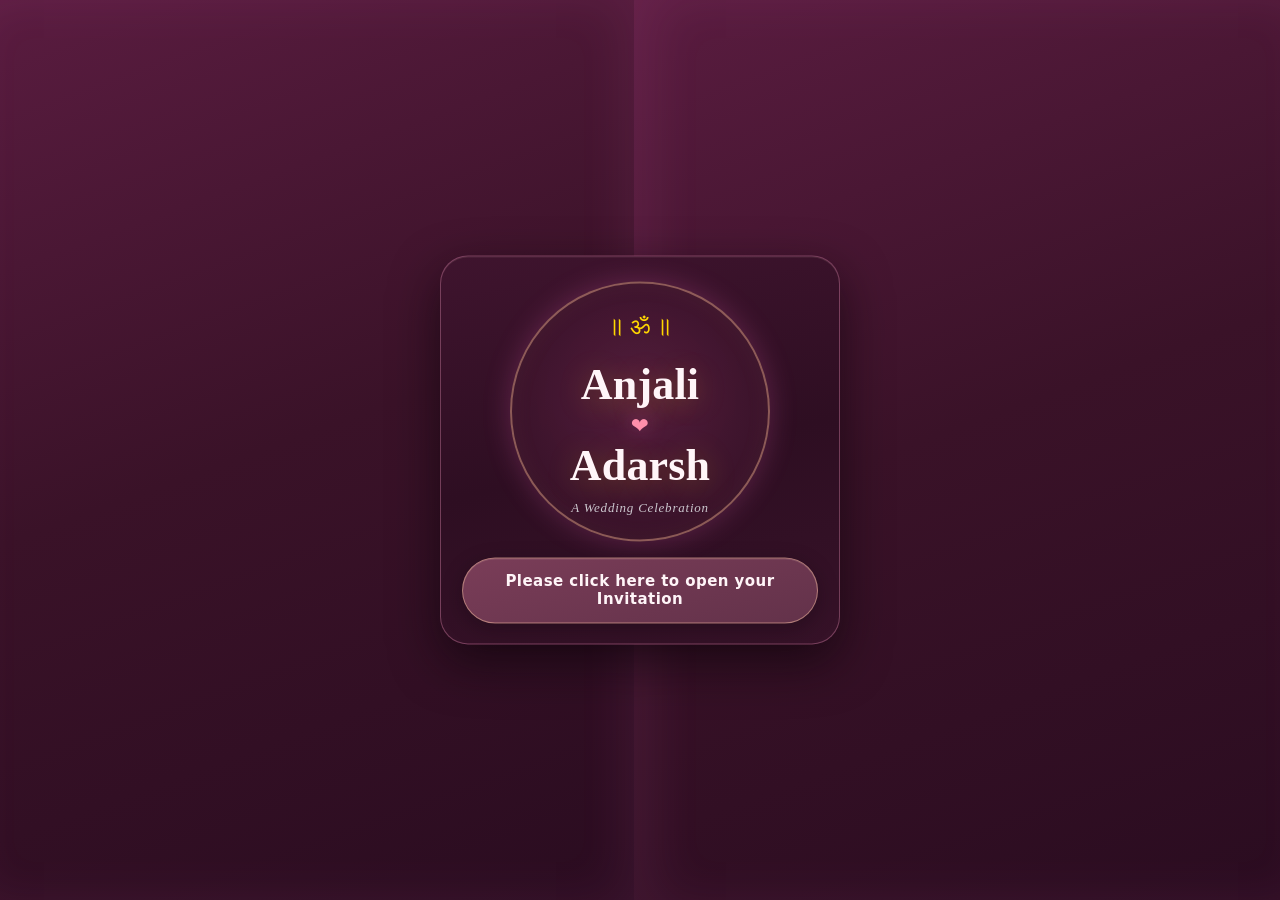
==== commit f1272477: "Update portal button copy for opening the invitation. Use clearer call-to-action text so guests know" ====
--- a/index.html
+++ b/index.html
@@ -49,8 +49,8 @@
                 <h2 class="portal-names">Anjali <span class="portal-heart couple-heart-pop" aria-hidden="true">❤</span> Adarsh</h2>
                 <p class="portal-sub">A Wedding Celebration</p>
             </div>
-            <button type="button" id="portalOpenBtn" class="portal-open-btn" aria-label="Please open your invitation">
-                <span class="portal-open-main">Please open your invitation</span>
+            <button type="button" id="portalOpenBtn" class="portal-open-btn" aria-label="Please click here to open your Invitation">
+                <span class="portal-open-main">Please click here to open your Invitation</span>
             </button>
         </div>
     </div>
